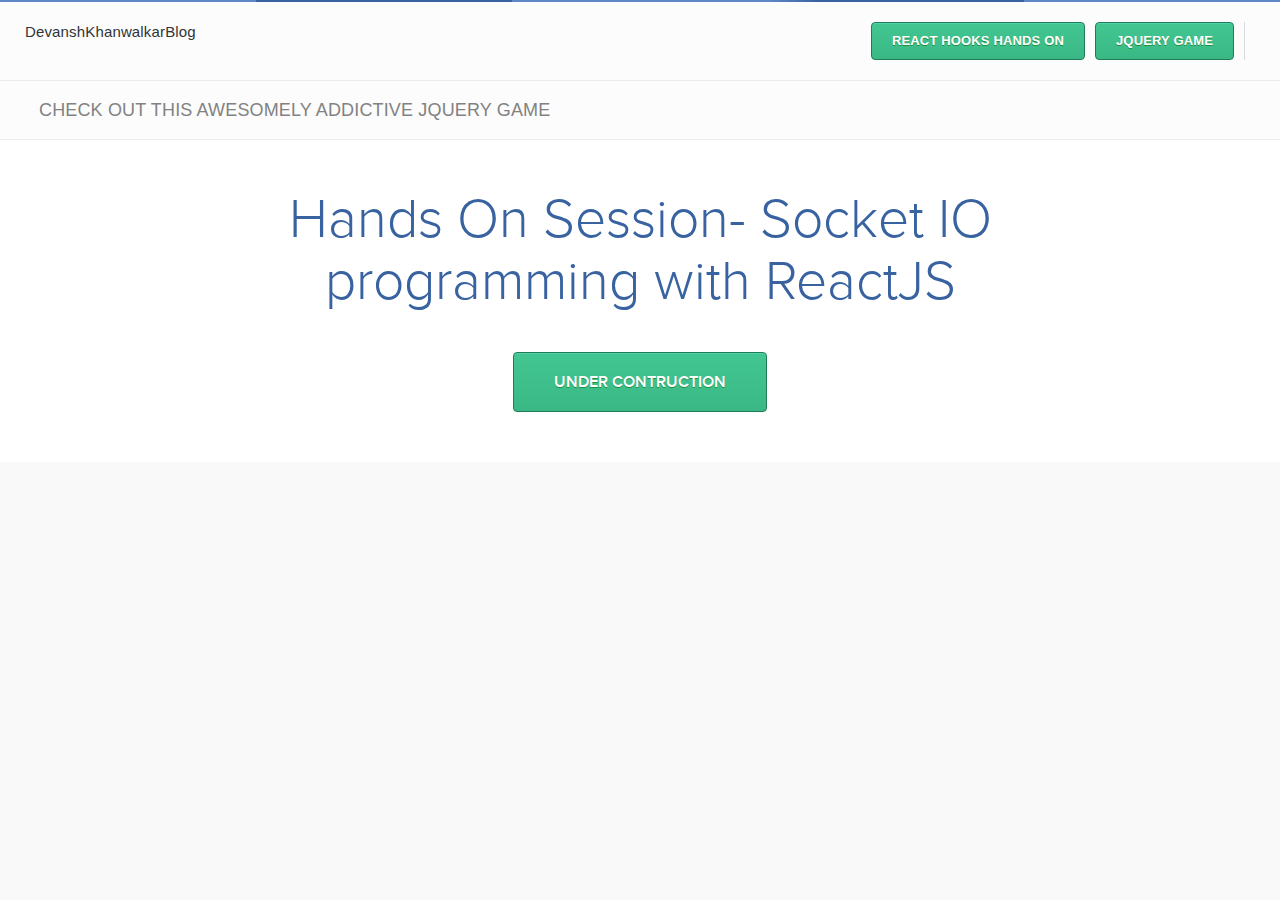
==== react-hooks-tutorial/socketIO.html @ 11b5dedd "hooks tutorial" ====
<!DOCTYPE html>
<head><title>Goosebumps |</title><meta content="" name="description" /><meta charset="utf-8" /><meta content="IE=edge,chrome=1" http-equiv="X-UA-Compatible" />
<style>
code
{
	width:auto;
	height:auto;
	font-family:Ebrima;
	color:#68b12f;
	font-size:large;
	
}
.red
{
	color:#eb4141;
}
</style>

<script type="text/javascript">window.NREUM||(NREUM={});NREUM.info={"beacon":"beacon-6.newrelic.com","errorBeacon":"bam.nr-data.net","licenseKey":"e3359cee6b","applicationID":"2530279","transactionName":"JV0NEUYJCQkARxgVEwReCgYbDwsRAEdBDAMRbRIQURURDApbREoPCFYGHQ==","queueTime":0,"applicationTime":546,"ttGuid":"","agentToken":null,"agent":"js-agent.newrelic.com/nr-460.min.js","extra":""}</script>
<script type="text/javascript">(window.NREUM||(NREUM={})).loader_config={xpid:"VgcEVlJaGwEFV1FQAAg="};window.NREUM||(NREUM={}),__nr_require=function(t,e,n){function r(n){if(!e[n]){var o=e[n]={exports:{}};t[n][0].call(o.exports,function(e){var o=t[n][1][e];return r(o?o:e)},o,o.exports)}return e[n].exports}if("function"==typeof __nr_require)return __nr_require;for(var o=0;o<n.length;o++)r(n[o]);return r}({QJf3ax:[function(t,e){function n(t){function e(e,n,o){t&&t(e,n,o),o||(o={});for(var a=i(e),s=a.length,c=o[r]||(o[r]={}),f=0;s>f;f++)a[f].apply(c,n);return c}function o(t,e){s[t]=i(t).concat(e)}function i(t){return s[t]||[]}function a(){return n(e)}var s={};return{on:o,emit:e,create:a,listeners:i,_events:s}}var r="nr@context";e.exports=n()},{}],ee:[function(t,e){e.exports=t("QJf3ax")},{}],3:[function(t){function e(t,e,n,i,s){try{c?c-=1:r("err",[s||new UncaughtException(t,e,n)])}catch(f){try{r("ierr",[f,(new Date).getTime(),!0])}catch(u){}}return"function"==typeof a?a.apply(this,o(arguments)):!1}function UncaughtException(t,e,n){this.message=t||"Uncaught error with no additional information",this.sourceURL=e,this.line=n}function n(t){r("err",[t,(new Date).getTime()])}var r=t("handle"),o=t(5),i=t("ee"),a=window.onerror,s=!1,c=0;t("loader").features.err=!0,window.onerror=e,NREUM.noticeError=n;try{throw new Error}catch(f){"stack"in f&&(t(1),t(4),"addEventListener"in window&&t(2),window.XMLHttpRequest&&XMLHttpRequest.prototype&&XMLHttpRequest.prototype.addEventListener&&t(3),s=!0)}i.on("fn-start",function(){s&&(c+=1)}),i.on("fn-err",function(t,e,r){s&&(this.thrown=!0,n(r))}),i.on("fn-end",function(){s&&!this.thrown&&c>0&&(c-=1)}),i.on("internal-error",function(t){r("ierr",[t,(new Date).getTime(),!0])})},{1:8,2:5,3:9,4:7,5:17,ee:"QJf3ax",handle:"D5DuLP",loader:"G9z0Bl"}],4:[function(t){function e(){}if(window.performance&&window.performance.timing&&window.performance.getEntriesByType){var n=t("ee"),r=t("handle"),o=t(2);t("loader").features.stn=!0,t(1),n.on("fn-start",function(t){var e=t[0];e instanceof Event&&(this.bstStart=Date.now())}),n.on("fn-end",function(t,e){var n=t[0];n instanceof Event&&r("bst",[n,e,this.bstStart,Date.now()])}),o.on("fn-start",function(t,e,n){this.bstStart=Date.now(),this.bstType=n}),o.on("fn-end",function(t,e){r("bstTimer",[e,this.bstStart,Date.now(),this.bstType])}),n.on("pushState-start",function(){this.time=Date.now(),this.startPath=location.pathname+location.hash}),n.on("pushState-end",function(){r("bstHist",[location.pathname+location.hash,this.startPath,this.time])}),"addEventListener"in window.performance&&(window.performance.addEventListener("webkitresourcetimingbufferfull",function(){r("bstResource",[window.performance.getEntriesByType("resource")]),window.performance.webkitClearResourceTimings()},!1),window.performance.addEventListener("resourcetimingbufferfull",function(){r("bstResource",[window.performance.getEntriesByType("resource")]),window.performance.clearResourceTimings()},!1)),document.addEventListener("scroll",e,!1),document.addEventListener("keypress",e,!1),document.addEventListener("click",e,!1)}},{1:6,2:8,ee:"QJf3ax",handle:"D5DuLP",loader:"G9z0Bl"}],5:[function(t,e){function n(t){i.inPlace(t,["addEventListener","removeEventListener"],"-",r)}function r(t){return t[1]}var o=(t(1),t("ee").create()),i=t(2)(o);if(e.exports=o,n(window),"getPrototypeOf"in Object){for(var a=document;a&&!a.hasOwnProperty("addEventListener");)a=Object.getPrototypeOf(a);a&&n(a);for(var s=XMLHttpRequest.prototype;s&&!s.hasOwnProperty("addEventListener");)s=Object.getPrototypeOf(s);s&&n(s)}else XMLHttpRequest.prototype.hasOwnProperty("addEventListener")&&n(XMLHttpRequest.prototype);o.on("addEventListener-start",function(t){if(t[1]){var e=t[1];"function"==typeof e?this.wrapped=e["nr@wrapped"]?t[1]=e["nr@wrapped"]:e["nr@wrapped"]=t[1]=i(e,"fn-",null,e.name||"anonymous"):"function"==typeof e.handleEvent&&i.inPlace(e,["handleEvent"],"fn-")}}),o.on("removeEventListener-start",function(t){var e=this.wrapped;e&&(t[1]=e)})},{1:17,2:18,ee:"QJf3ax"}],6:[function(t,e){var n=(t(2),t("ee").create()),r=t(1)(n);e.exports=n,r.inPlace(window.history,["pushState"],"-")},{1:18,2:17,ee:"QJf3ax"}],7:[function(t,e){var n=(t(2),t("ee").create()),r=t(1)(n);e.exports=n,r.inPlace(window,["requestAnimationFrame","mozRequestAnimationFrame","webkitRequestAnimationFrame","msRequestAnimationFrame"],"raf-"),n.on("raf-start",function(t){t[0]=r(t[0],"fn-")})},{1:18,2:17,ee:"QJf3ax"}],8:[function(t,e){function n(t,e,n){var r=t[0];"string"==typeof r&&(r=new Function(r)),t[0]=o(r,"fn-",null,n)}var r=(t(2),t("ee").create()),o=t(1)(r);e.exports=r,o.inPlace(window,["setTimeout","setInterval","setImmediate"],"setTimer-"),r.on("setTimer-start",n)},{1:18,2:17,ee:"QJf3ax"}],9:[function(t,e){function n(){c.inPlace(this,d,"fn-")}function r(t,e){c.inPlace(e,["onreadystatechange"],"fn-")}function o(t,e){return e}var i=t("ee").create(),a=t(1),s=t(2),c=s(i),f=s(a),u=window.XMLHttpRequest,d=["onload","onerror","onabort","onloadstart","onloadend","onprogress","ontimeout"];e.exports=i,window.XMLHttpRequest=function(t){var e=new u(t);try{i.emit("new-xhr",[],e),f.inPlace(e,["addEventListener","removeEventListener"],"-",function(t,e){return e}),e.addEventListener("readystatechange",n,!1)}catch(r){try{i.emit("internal-error",r)}catch(o){}}return e},window.XMLHttpRequest.prototype=u.prototype,c.inPlace(XMLHttpRequest.prototype,["open","send"],"-xhr-",o),i.on("send-xhr-start",r),i.on("open-xhr-start",r)},{1:5,2:18,ee:"QJf3ax"}],10:[function(t){function e(t){if("string"==typeof t&&t.length)return t.length;if("object"!=typeof t)return void 0;if("undefined"!=typeof ArrayBuffer&&t instanceof ArrayBuffer&&t.byteLength)return t.byteLength;if("undefined"!=typeof Blob&&t instanceof Blob&&t.size)return t.size;if("undefined"!=typeof FormData&&t instanceof FormData)return void 0;try{return JSON.stringify(t).length}catch(e){return void 0}}function n(t){var n=this.params,r=this.metrics;if(!this.ended){this.ended=!0;for(var i=0;c>i;i++)t.removeEventListener(s[i],this.listener,!1);if(!n.aborted){if(r.duration=(new Date).getTime()-this.startTime,4===t.readyState){n.status=t.status;var a=t.responseType,f="arraybuffer"===a||"blob"===a||"json"===a?t.response:t.responseText,u=e(f);if(u&&(r.rxSize=u),this.sameOrigin){var d=t.getResponseHeader("X-NewRelic-App-Data");d&&(n.cat=d.split(", ").pop())}}else n.status=0;r.cbTime=this.cbTime,o("xhr",[n,r,this.startTime])}}}function r(t,e){var n=i(e),r=t.params;r.host=n.hostname+":"+n.port,r.pathname=n.pathname,t.sameOrigin=n.sameOrigin}if(window.XMLHttpRequest&&XMLHttpRequest.prototype&&XMLHttpRequest.prototype.addEventListener&&!/CriOS/.test(navigator.userAgent)){t("loader").features.xhr=!0;var o=t("handle"),i=t(1),a=t("ee"),s=["load","error","abort","timeout"],c=s.length,f=t(2);t(4),t(3),a.on("new-xhr",function(){this.totalCbs=0,this.called=0,this.cbTime=0,this.end=n,this.ended=!1,this.xhrGuids={}}),a.on("open-xhr-start",function(t){this.params={method:t[0]},r(this,t[1]),this.metrics={}}),a.on("open-xhr-end",function(t,e){"loader_config"in NREUM&&"xpid"in NREUM.loader_config&&this.sameOrigin&&e.setRequestHeader("X-NewRelic-ID",NREUM.loader_config.xpid)}),a.on("send-xhr-start",function(t,n){var r=this.metrics,o=t[0],i=this;if(r&&o){var f=e(o);f&&(r.txSize=f)}this.startTime=(new Date).getTime(),this.listener=function(t){try{"abort"===t.type&&(i.params.aborted=!0),("load"!==t.type||i.called===i.totalCbs&&(i.onloadCalled||"function"!=typeof n.onload))&&i.end(n)}catch(e){try{a.emit("internal-error",e)}catch(r){}}};for(var u=0;c>u;u++)n.addEventListener(s[u],this.listener,!1)}),a.on("xhr-cb-time",function(t,e,n){this.cbTime+=t,e?this.onloadCalled=!0:this.called+=1,this.called!==this.totalCbs||!this.onloadCalled&&"function"==typeof n.onload||this.end(n)}),a.on("xhr-load-added",function(t,e){var n=""+f(t)+!!e;this.xhrGuids&&!this.xhrGuids[n]&&(this.xhrGuids[n]=!0,this.totalCbs+=1)}),a.on("xhr-load-removed",function(t,e){var n=""+f(t)+!!e;this.xhrGuids&&this.xhrGuids[n]&&(delete this.xhrGuids[n],this.totalCbs-=1)}),a.on("addEventListener-end",function(t,e){e instanceof XMLHttpRequest&&"load"===t[0]&&a.emit("xhr-load-added",[t[1],t[2]],e)}),a.on("removeEventListener-end",function(t,e){e instanceof XMLHttpRequest&&"load"===t[0]&&a.emit("xhr-load-removed",[t[1],t[2]],e)}),a.on("fn-start",function(t,e,n){e instanceof XMLHttpRequest&&("onload"===n&&(this.onload=!0),("load"===(t[0]&&t[0].type)||this.onload)&&(this.xhrCbStart=(new Date).getTime()))}),a.on("fn-end",function(t,e){this.xhrCbStart&&a.emit("xhr-cb-time",[(new Date).getTime()-this.xhrCbStart,this.onload,e],e)})}},{1:11,2:14,3:9,4:5,ee:"QJf3ax",handle:"D5DuLP",loader:"G9z0Bl"}],11:[function(t,e){e.exports=function(t){var e=document.createElement("a"),n=window.location,r={};e.href=t,r.port=e.port;var o=e.href.split("://");return!r.port&&o[1]&&(r.port=o[1].split("http://www.toptal.com/")[0].split(":")[1]),r.port&&"0"!==r.port||(r.port="https"===o[0]?"443":"80"),r.hostname=e.hostname||n.hostname,r.pathname=e.pathname,"/"!==r.pathname.charAt(0)&&(r.pathname="/"+r.pathname),r.sameOrigin=!e.hostname||e.hostname===document.domain&&e.port===n.port&&e.protocol===n.protocol,r}},{}],D5DuLP:[function(t,e){function n(t,e,n){return r.listeners(t).length?r.emit(t,e,n):(o[t]||(o[t]=[]),void o[t].push(e))}var r=t("ee").create(),o={};e.exports=n,n.ee=r,r.q=o},{ee:"QJf3ax"}],handle:[function(t,e){e.exports=t("D5DuLP")},{}],14:[function(t,e){function n(t){if(!t||"object"!=typeof t&&"function"!=typeof t)return-1;if(t===window)return 0;if(o.call(t,"__nr"))return t.__nr;try{return Object.defineProperty(t,"__nr",{value:r,writable:!0,enumerable:!1}),r}catch(e){return t.__nr=r,r}finally{r+=1}}var r=1,o=Object.prototype.hasOwnProperty;e.exports=n},{}],loader:[function(t,e){e.exports=t("G9z0Bl")},{}],G9z0Bl:[function(t,e){function n(){var t=p.info=NREUM.info;if(t&&t.agent&&t.licenseKey&&t.applicationID&&c&&c.body){p.proto="https"===d.split(":")[0]||t.sslForHttp?"https://":"http://",a("mark",["onload",i()]);var e=c.createElement("script");e.src=p.proto+t.agent,c.body.appendChild(e)}}function r(){"complete"===c.readyState&&o()}function o(){a("mark",["domContent",i()])}function i(){return(new Date).getTime()}var a=t("handle"),s=window,c=s.document,f="addEventListener",u="attachEvent",d=(""+location).split("?")[0],p=e.exports={offset:i(),origin:d,features:{}};c[f]?(c[f]("DOMContentLoaded",o,!1),s[f]("load",n,!1)):(c[u]("onreadystatechange",r),s[u]("onload",n)),a("mark",["firstbyte",i()])},{handle:"D5DuLP"}],17:[function(t,e){function n(t,e,n){e||(e=0),"undefined"==typeof n&&(n=t?t.length:0);for(var r=-1,o=n-e||0,i=Array(0>o?0:o);++r<o;)i[r]=t[e+r];return i}e.exports=n},{}],18:[function(t,e){function n(t){return!(t&&"function"==typeof t&&t.apply&&!t[i])}var r=t("ee"),o=t(1),i="nr@wrapper";e.exports=function(t){function e(t,e,r,a){function nrWrapper(){var n,i,f,u;try{i=this,n=o(arguments),f=r&&r(n,i)||{}}catch(d){c([d,"",[n,i,a],f])}s(e+"start",[n,i,a],f);try{return u=t.apply(i,n)}catch(p){throw s(e+"err",[n,i,p],f),p}finally{s(e+"end",[n,i,u],f)}}return n(t)?t:(e||(e=""),nrWrapper[i]=!0,nrWrapper)}function a(t,r,o,i){o||(o="");var a,s,c,f="-"===o.charAt(0);for(c=0;c<r.length;c++)s=r[c],a=t[s],n(a)||(t[s]=e(a,f?s+o:o,i,s,t))}function s(e,n,r){try{t.emit(e,n,r)}catch(o){c([o,e,n,r])}}function c(e){try{t.emit("internal-error",e)}catch(n){}}return t||(t=r),e.inPlace=a,e.flag=i,e}},{1:17,ee:"QJf3ax"}]},{},["G9z0Bl",3,10,4]);</script><meta content="width=device-width, initial-scale=1.0, maximum-scale=1.0, user-scalable=no" name="viewport" /><meta content="authenticity_token" name="csrf-param" />
<meta content="gaSQYVk8Jr+5O6L5Iv3zTwMYClR6/cbYlhDowsRav94=" name="csrf-token" /><meta content="Great JavaScript Interview Questions" property="og:title" /><meta content="Know what to ask. Know how to answer." property="og:description" /><meta content="http://www.toptal.com/assets/blog/blocks/interview_questions/illustration-cfe53d29e8a20fc93897f111f1a99bbc.png" property="og:image" /><link href="../assets/favicons/favicon-a5173aa0a5d20de36b536216059b41ac.png" rel="icon" /><!--[if IE]><link href="/assets/favicons/favicon-df902fdb5f2fad2e38c444084cd2dcd5.ico" rel="shortcut icon" /><![endif]--><link href="../assets/favicons/touch_x57-b7bbea2ab94e028d8763d877ea57e003.png" rel="apple-touch-icon-precomposed" sizes="57x57" /><link href="../assets/favicons/touch_x72-d31b8e9543a50369f67a979121acefc6.png" rel="apple-touch-icon-precomposed" sizes="72x72" /><link href="../assets/favicons/touch_x114-d888198306815f26972b3c5bb6d1cbf2.png" rel="apple-touch-icon-precomposed" sizes="114x114" /><link href="../assets/favicons/touch_x57-b7bbea2ab94e028d8763d877ea57e003.png" rel="apple-touch-icon-precomposed" /><meta content="width=device-width, initial-scale=1.0, maximum-scale=1.0, user-scalable=no" name="viewport" /><link href="http://www.toptal.com/blog.rss" rel="alternate" title="Toptal Engineering Blog" type="application/rss+xml" /><link href="interview-questions-2.html" rel="canonical" /><script src="modernizr.min.js" type="text/javascript"></script><script type="text/javascript">// TODO: Figure out how to override Modernizr test
(function () {
  var isIE, noFlexboxClassName;
  isIE = /MSIE/.test(navigator.userAgent) && !/Opera/.test(navigator.userAgent);
  isIE11 = !!window.MSInputMethodContext
  if (Modernizr && (Modernizr.flexbox && (isIE || isIE11))) {
    noFlexboxClassName = document.documentElement.className.replace('flexbox', 'no-flexbox');
    document.documentElement.className = noFlexboxClassName;
  }
})();</script><!--[if (lte IE 8)]><script src="//cdnjs.cloudflare.com/ajax/libs/html5shiv/3.7/html5shiv.js" type="text/javascript"></script><![endif]--><script type="text/javascript">
//<![CDATA[
window.gon = {};gon.flash={};gon.bounce_modal_settings={"type":"","show":false,"leadsDataUrl":"http://www.toptal.com/api/leads","blogDataUrl":"http://www.toptal.com/blog/subscribe","geoTargetAPIUrl":"http://www.toptal.com/api/geo_target","skill":"JavaScript"};
//]]>
</script><link href="public-a38ade17855009c7c9d29406e2ac3068.css" media="all" rel="stylesheet" type="text/css" /><link href="blog-c19d12e5e72d613072bee73577e50750.css" media="all" rel="stylesheet" type="text/css" /><!--[if (lte IE 8)]><script src="//ajax.googleapis.com/ajax/libs/jquery/1.10.2/jquery.min.js" type="text/javascript"></script><![endif]--><!--[if (gte IE 9)|(!IE)]><!--><script src="jquery.min.js" type="text/javascript"></script><![endif]--><script type="text/javascript">window.bounceModalSettings = gon['bounce_modal_settings'] || {show: false};</script><script type="text/javascript">window.optimizely = window.optimizely || [];</script></head><body class="layout" id="top"><div class="layout_layer" data-view="layout#layout"><header class="page_header" data-role="fixed-header"><div class="page_header_line"></div><div class="page_header" data-view="layout#menu"><div class="grid-row is-light_gray"><div class="grid-row-inner is-wide has-padding page_header_top"><div class="page_header_top-logotype_wrapper"><div class="page_header_top-logotype">DevanshKhanwalkarBlog</div></div><a class="page_header_top-expand" data-role="expand_menu" href="#"><span class="page_header_top-expand_icon"></span></a><nav class="page_header_top-nav_wrapper"><ul class="page_header_top-nav"><li class="page_header_top-nav_item"><a class="button is-green_candy is-small page_header_top-nav_link is-button" href="index.html">React hooks hands on</a></li><li class="page_header_top-nav_item has-right_border"><a class="button is-green_candy is-small page_header_top-nav_link is-button" href="http://devansh151.github.io" >Jquery game</a></li><li class="page_header_top-nav_item"></li></ul></nav></div></div><nav class="grid-row has-top_border is-light_gray page_header_menu-wrapper" data-role="menu_wrapper"><div class="grid-row-inner is-wide has-small_padding page_header_menu"><div class="page_header_menu-items-wrapper"><ul class="page_header_menu-items" data-role="menu">

<a class="button is-green_candy is-tiny page_header_menu-hire" href="jquerygame.html">jquery game</a><span class="page_header_menu-contact-link-icon"></span></a></li><li class="page_header_menu-contact-item"><font class="iquestions_list-link_to_blog_category has-top_margin">Check out this awesomely addictive jquery game</font><span class="page_header_menu-contact-link-icon"></span></a></li><li class="page_header_menu-contact-item"></li></ul></div></nav></div></header><main class="layout-main"><header class="grid-row has-top_border page_title-wrapper"><div class="grid-row-inner has-big_padding is-first page_title for-interview_questions"><div class="page_title-container"><div class="iquestions_list-content_title"><h1 class="page_title-title"><p>Hands On Session- Socket IO programming with ReactJS<br>
</h1>
<br>
<a class="button is-green_candy is-big has-arrow iquestions_list-cta_button" href="#"><span class="s-big">UNDER CONTRUCTION</span></a>

<!-- Place this tag after the last share tag. -->
<script type="text/javascript">
  (function() {
    var po = document.createElement('script'); po.type = 'text/javascript'; po.async = true;
    po.src = '../../apis.google.com/js/plusone.js';
    var s = document.getElementsByTagName('script')[0]; s.parentNode.insertBefore(po, s);
  })();
</script>
<script>!function(d,s,id){var js,fjs=d.getElementsByTagName(s)[0],p=/^http:/.test(d.location)?'http':'https';if(!d.getElementById(id)){js=d.createElement(s);js.id=id;js.src=p+'://platform.twitter.com/widgets.js';fjs.parentNode.insertBefore(js,fjs);}}(document, 'script', 'twitter-wjs');</script>
</li></ul></div></header>




<script type="text/javascript">setTimeout(function () {
  classNameWithFont = document.documentElement.className + ' wf-active'
  document.documentElement.className = classNameWithFont
}, 0);</script><script src="public-8c5257f17fceaa94163f239519ffee44.js" type="text/javascript"></script><script src="blog-c4859de58fe24c85d6cfb5fd077d5999.js" type="text/javascript"></script><div class="layout-counters"><script type="text/javascript">if (typeof(Widgets) !== 'undefined') {
  window.googleAnalytics = new Widgets.GoogleAnalytics('UA-21104039-1', 'auto');
  window.googleAnalytics.bucketRole('', '');
  window.googleAnalytics.trackPageview();
  window.googleAnalytics.track15secondsRead();

  if (window.optimizely && window.optimizely.data) {
    window.googleAnalytics.trackOptimizelyExperiment(window.optimizely.data.state.variationMap)
  }
}</script><!-- begin olark code --><script type='text/javascript'>/*{literal}<![CDATA[*/window.olark||(function(i){var e=window,h=document,a=e.location.protocol=="https:"?"https:":"http:",g=i.name,b="load";(function(){e[g]=function(){(c.s=c.s||[]).push(arguments)};var c=e[g]._={},f=i.methods.length; while(f--){(function(j){e[g][j]=function(){e[g]("call",j,arguments)}})(i.methods[f])} c.l=i.loader;c.i=arguments.callee;c.f=setTimeout(function(){if(c.f){(new Image).src=a+"//"+c.l.replace(".js",".png")+"&"+escape(e.location.href)}c.f=null},20000);c.p={0:+new Date};c.P=function(j){c.p[j]=new Date-c.p[0]};function d(){c.P(b);e[g](b)}e.addEventListener?e.addEventListener(b,d,false):e.attachEvent("on"+b,d); (function(){function l(j){j="head";return["<",j,"></",j,"><",z,' onl'+'oad="var d=',B,";d.getElementsByTagName('head')[0].",y,"(d.",A,"('script')).",u,"='",a,"//",c.l,"'",'"',"></",z,">"].join("")}var z="body",s=h[z];if(!s){return setTimeout(arguments.callee,100)}c.P(1);var y="appendChild",A="createElement",u="src",r=h[A]("div"),G=r[y](h[A](g)),D=h[A]("iframe"),B="document",C="domain",q;r.style.display="none";s.insertBefore(r,s.firstChild).id=g;D.frameBorder="0";D.id=g+"-loader";if(/MSIE[ ]+6/.test(navigator.userAgent)){D.src="javascript:false"} D.allowTransparency="true";G[y](D);try{D.contentWindow[B].open()}catch(F){i[C]=h[C];q="javascript:var d="+B+".open();d.domain='"+h.domain+"';";D[u]=q+"void(0);"}try{var H=D.contentWindow[B];H.write(l());H.close()}catch(E){D[u]=q+'d.write("'+l().replace(/"/g,String.fromCharCode(92)+'"')+'");d.close();'}c.P(2)})()})()})({loader:(function(a){return "static.olark.com/jsclient/loader0.js?ts="+(a?a[1]:(+new Date))})(document.cookie.match(/olarkld=([0-9]+)/)),name:"olark",methods:["configure","extend","declare","identify"]});
/* custom configuration goes here (www.olark.com/documentation) */
olark.identify('5230-809-10-4522');/*]]>{/literal}*/</script>
<!-- end olark code --><script type="text/javascript">
adroll_adv_id = "6ZOMR2QLHZBEFEIMAJHJ4K";
adroll_pix_id = "FBQUGOS3RRAI3PZP2HVOYG";
(function () {
var oldonload = window.onload;
window.onload = function(){
   __adroll_loaded=true;
   var scr = document.createElement("script");
   var host = (("https:" == document.location.protocol) ? "https://s.adroll.com" : "http://a.adroll.com");
   scr.setAttribute('async', 'true');
   scr.type = "text/javascript";
   scr.src = host + "/j/roundtrip.js";
   ((document.getElementsByTagName('head') || [null])[0] ||
    document.getElementsByTagName('script')[0].parentNode).appendChild(scr);
   if(oldonload){oldonload()}};
}());
</script><img src="http://ib.adnxs.com/seg?add=308219&amp;t=2" width="1" height="1" /></div><div id="fb-root"></div>
<script>(function(d, s, id) {
  var js, fjs = d.getElementsByTagName(s)[0];
  if (d.getElementById(id)) return;
  js = d.createElement(s); js.id = id;
  js.src = "../../connect.facebook.net/en_GB/all.js#xfbml=1&appId=565054136848482";
  fjs.parentNode.insertBefore(js, fjs);
}(document, 'script', 'facebook-jssdk'));</script>

</body>
<!-- Mirrored from www.toptal.com/javascript/interview-questions.html by HTTrack Website Copier/3.x [XR&CO'2013], Fri, 26 Sep 2014 17:35:49 GMT -->
</html>
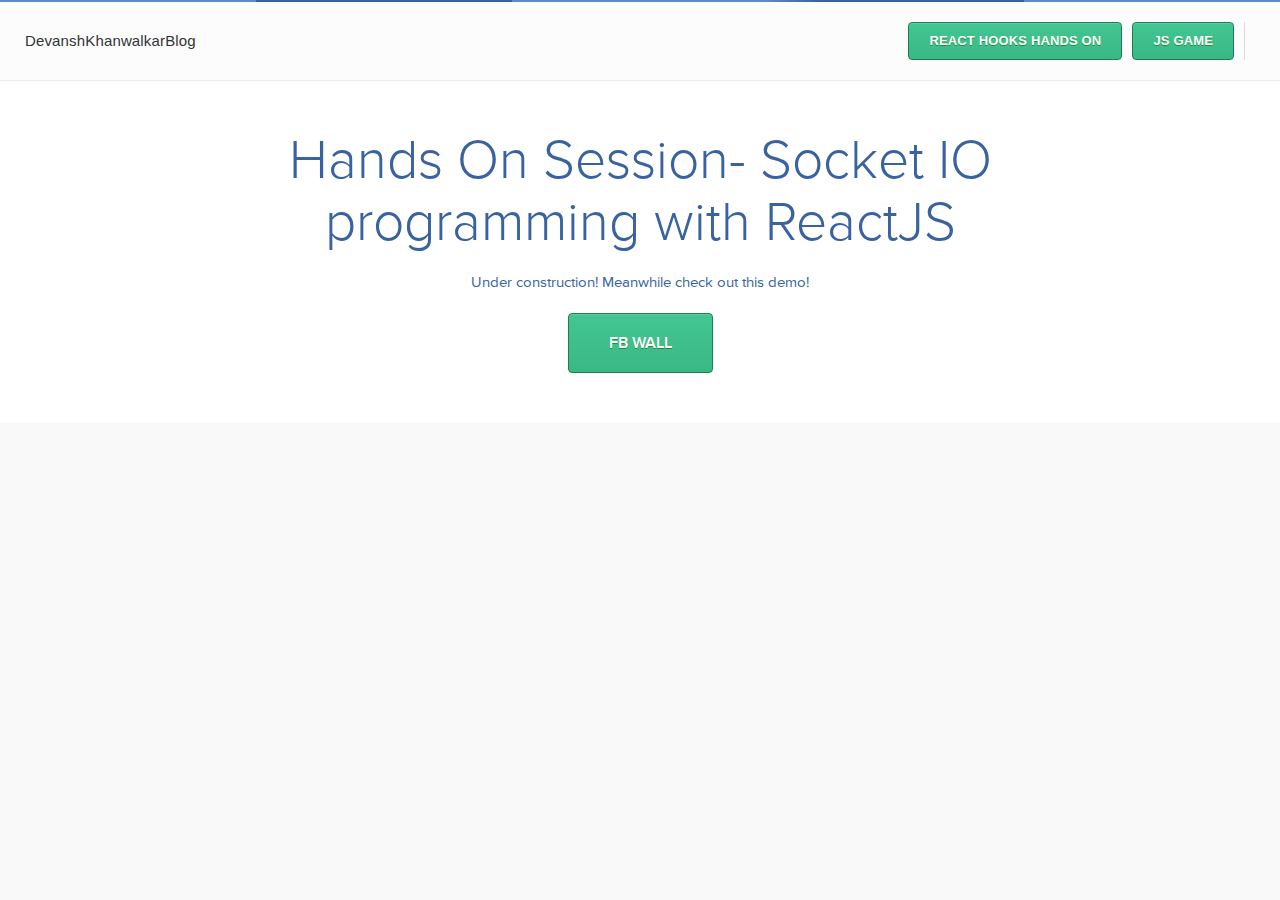
==== commit 58a2e42c: "changes" ====
--- a/react-hooks-tutorial/socketIO.html
+++ b/react-hooks-tutorial/socketIO.html
@@ -31,12 +31,30 @@
 //<![CDATA[
 window.gon = {};gon.flash={};gon.bounce_modal_settings={"type":"","show":false,"leadsDataUrl":"http://www.toptal.com/api/leads","blogDataUrl":"http://www.toptal.com/blog/subscribe","geoTargetAPIUrl":"http://www.toptal.com/api/geo_target","skill":"JavaScript"};
 //]]>
-</script><link href="public-a38ade17855009c7c9d29406e2ac3068.css" media="all" rel="stylesheet" type="text/css" /><link href="blog-c19d12e5e72d613072bee73577e50750.css" media="all" rel="stylesheet" type="text/css" /><!--[if (lte IE 8)]><script src="//ajax.googleapis.com/ajax/libs/jquery/1.10.2/jquery.min.js" type="text/javascript"></script><![endif]--><!--[if (gte IE 9)|(!IE)]><!--><script src="jquery.min.js" type="text/javascript"></script><![endif]--><script type="text/javascript">window.bounceModalSettings = gon['bounce_modal_settings'] || {show: false};</script><script type="text/javascript">window.optimizely = window.optimizely || [];</script></head><body class="layout" id="top"><div class="layout_layer" data-view="layout#layout"><header class="page_header" data-role="fixed-header"><div class="page_header_line"></div><div class="page_header" data-view="layout#menu"><div class="grid-row is-light_gray"><div class="grid-row-inner is-wide has-padding page_header_top"><div class="page_header_top-logotype_wrapper"><div class="page_header_top-logotype">DevanshKhanwalkarBlog</div></div><a class="page_header_top-expand" data-role="expand_menu" href="#"><span class="page_header_top-expand_icon"></span></a><nav class="page_header_top-nav_wrapper"><ul class="page_header_top-nav"><li class="page_header_top-nav_item"><a class="button is-green_candy is-small page_header_top-nav_link is-button" href="index.html">React hooks hands on</a></li><li class="page_header_top-nav_item has-right_border"><a class="button is-green_candy is-small page_header_top-nav_link is-button" href="http://devansh151.github.io" >Jquery game</a></li><li class="page_header_top-nav_item"></li></ul></nav></div></div><nav class="grid-row has-top_border is-light_gray page_header_menu-wrapper" data-role="menu_wrapper"><div class="grid-row-inner is-wide has-small_padding page_header_menu"><div class="page_header_menu-items-wrapper"><ul class="page_header_menu-items" data-role="menu">
-
-<a class="button is-green_candy is-tiny page_header_menu-hire" href="jquerygame.html">jquery game</a><span class="page_header_menu-contact-link-icon"></span></a></li><li class="page_header_menu-contact-item"><font class="iquestions_list-link_to_blog_category has-top_margin">Check out this awesomely addictive jquery game</font><span class="page_header_menu-contact-link-icon"></span></a></li><li class="page_header_menu-contact-item"></li></ul></div></nav></div></header><main class="layout-main"><header class="grid-row has-top_border page_title-wrapper"><div class="grid-row-inner has-big_padding is-first page_title for-interview_questions"><div class="page_title-container"><div class="iquestions_list-content_title"><h1 class="page_title-title"><p>Hands On Session- Socket IO programming with ReactJS<br>
+</script><link href="public-a38ade17855009c7c9d29406e2ac3068.css" media="all" rel="stylesheet" type="text/css" /><link href="blog-c19d12e5e72d613072bee73577e50750.css" media="all" rel="stylesheet" type="text/css" /><!--[if (lte IE 8)]><script src="//ajax.googleapis.com/ajax/libs/jquery/1.10.2/jquery.min.js" type="text/javascript"></script><![endif]--><!--[if (gte IE 9)|(!IE)]><!--><script src="jquery.min.js" type="text/javascript"></script><![endif]--><script type="text/javascript">window.bounceModalSettings = gon['bounce_modal_settings'] || {show: false};</script><script type="text/javascript">window.optimizely = window.optimizely || [];</script></head><body class="layout" id="top"><div class="layout_layer" data-view="layout#layout"><header class="page_header" data-role="fixed-header"><div class="page_header_line"></div><div class="page_header" data-view="layout#menu"><div class="grid-row is-light_gray"><div class="grid-row-inner is-wide has-padding page_header_top"><div class="page_header_top-logotype_wrapper"><div class="page_header_top-logotype">DevanshKhanwalkarBlog</div></div><a class="page_header_top-expand" data-role="expand_menu" href="#"><span class="page_header_top-expand_icon"></span></a><nav class="page_header_top-nav_wrapper"><ul class="page_header_top-nav"><li class="page_header_top-nav_item"><a class="button is-green_candy is-small page_header_top-nav_link is-button" href="index.html">React hooks hands on</a></li><li class="page_header_top-nav_item has-right_border"><a class="button is-green_candy is-small page_header_top-nav_link is-button" href="http://devansh151.github.io" >JS game</a></li><li class="page_header_top-nav_item"></li></ul></nav></div></div><nav class="grid-row has-top_border is-light_gray page_header_menu-wrapper" data-role="menu_wrapper" style="display: none;">
+                <div class="grid-row-inner is-wide has-small_padding page_header_menu">
+                  <div class="page_header_top-logotype_wrapper">
+                    <div class="page_header_top-logotype">Boring Article? Check these out</div>
+                  </div>
+                  <div class="page_header_menu-items-wrapper">
+                    <ul class="page_header_menu-items" data-role="menu" style="display: flex;justify-content:space-between;align-items: center;">
+                      <li>
+                        <a class="button is-green_candy is-tiny page_header_menu-hire" href="socketIO.html" style="position: relative;margin-right:10px;">Socket IO with reactJS hands on</a>
+                          <span class="page_header_menu-contact-link-icon"></span>
+                        </a>
+                      </li>
+                      <li>
+                        <a class="button is-green_candy is-tiny page_header_menu-hire" href="http://devansh151.github.io" style="position: relative;">JS game</a>
+                        <span class="page_header_menu-contact-link-icon"></span>
+                      </li>                      
+                    </ul>
+                  </div>
+                </div>
+              </nav></div></header><main class="layout-main"><header class="grid-row has-top_border page_title-wrapper"><div class="grid-row-inner has-big_padding is-first page_title for-interview_questions"><div class="page_title-container"><div class="iquestions_list-content_title"><h1 class="page_title-title"><p>Hands On Session- Socket IO programming with ReactJS<br>
+                <h2 class="link">Under construction! Meanwhile check out this demo!</h2><br>
 </h1>
 <br>
-<a class="button is-green_candy is-big has-arrow iquestions_list-cta_button" href="#"><span class="s-big">UNDER CONTRUCTION</span></a>
+<a class="button is-green_candy is-big has-arrow iquestions_list-cta_button" href="https://devansh-react-socketio.herokuapp.com/#/"><span class="s-big">FB Wall</span></a>
 
 <!-- Place this tag after the last share tag. -->
 <script type="text/javascript">
--- a/react-hooks-tutorial/blog-c19d12e5e72d613072bee73577e50750.css
+++ b/react-hooks-tutorial/blog-c19d12e5e72d613072bee73577e50750.css
@@ -1,2 +1,2 @@
 .blog_banner.is-sticky{position:fixed;top:70px}@media only screen and (max-width: 1100px){.blog_banner.is-sticky{top:20px}}.blog_banner.is-bottom_aligned{bottom:0;margin-bottom:0;position:absolute;top:auto !important}.no-flexbox .blog_banner.is-bottom_aligned{bottom:35px}@media only screen and (max-width: 896px){.blog_banner{display:none}}.blog_banner-link{width:250px;height:294px;background-image:url(blog/blocks/posts/banner_dev-2d561be38ba776569a259c1cbbf7b4f3.png);-webkit-background-size:250px 294px;background-size:250px 294px;background-repeat:no-repeat;display:block;-webkit-transition:all 200ms;transition:all 200ms}.no-backgroundsize .blog_banner-link{background-image:url(blog/blocks/posts/banner_dev%400.5x-da6ee0e0d2840c099c9b5b052e9c2ecf.png)}.blog_banner-link:hover{opacity:0.9}.blog-block-wrapper{position:relative;width:100%}.no-flexbox .blog-block-wrapper{bottom:0;position:absolute;top:0}.blog-block{background:#fff;margin-bottom:35px;border-right:3px;overflow:hidden}.blog-block.has-border{border:1px solid #f4f4f4}.blog-block-row{padding:15px 20px}.blog-block-header{color:#b8b8b8;text-transform:uppercase;font-size:12px;margin-bottom:15px;font-weight:400}.blog-block-view-wrapper{margin:20px 0;text-align:center}.blog-block-view{color:#3863a0;display:inline;text-decoration:none;-webkit-transition:color 150ms;transition:color 150ms;-webkit-transition-property:color,-webkit-transform,text-shadow;transition-property:color,transform,text-shadow;color:#7c7c7c;text-decoration:underline}.blog-block-view:hover,.blog-block-view.is-hovered{color:#103d77}.blog-block-view:active,.blog-block-view.is-active{color:#092d5b}.blog-block-view:focus,.blog-block-view.is-focused{text-shadow:rgba(56,99,160,0.4) 0 3px 3px}.blog-block-view:focus{outline:none;-webkit-transform:translateY(-1px);-ms-transform:translateY(-1px);transform:translateY(-1px)}.blog-block-view:hover,.blog-block-view.is-hovered{color:#383838}.blog-block-view:active,.blog-block-view.is-active{color:#1b1b1b}.blog-block-view:focus,.blog-block-view.is-focused{text-shadow:rgba(155,155,155,0.4) 0 3px 3px}@media only screen and (max-width: 400px){.flexbox .blog-block-header-links{margin:0 -5px}.flexbox .blog-block-header-link{margin:0 5px}}.blog_follow_us{margin:0 -8px}.flexbox .blog_follow_us{display:-webkit-box;display:-webkit-flex;display:-ms-flexbox;display:flex;-webkit-flex-wrap:wrap;-ms-flex-wrap:wrap;flex-wrap:wrap}.blog_follow_us.for-header{max-width:750px}.flexbox .blog_follow_us.for-header{-webkit-box-pack:end;-webkit-justify-content:flex-end;-ms-flex-pack:end;justify-content:flex-end}.blog_follow_us-source{height:26px;margin:0 8px !important;max-width:250px;line-height:1em !important;list-style:none !important}.blog_follow_us-source .fb_iframe_widget span{min-width:76px;min-height:20px}.no-flexbox .blog_follow_us-source{display:inline-block;vertical-align:top}.blog_follow_us-source a{color:#151515}.blog_follow_us-source.is-twitter{width:200px}.blog_follow_us-rss_link{display:inline-block;height:20px;padding:0 5px 0 2px;background:#fdfdfd;background:-webkit-gradient(linear, left top, left bottom, from(#fdfdfd), to(#f0f0f0));background:-webkit-linear-gradient(#fdfdfd, #f0f0f0);background:linear-gradient(#fdfdfd,#f0f0f0);border:1px solid #ebebeb;border-radius:3px;line-height:18px;text-decoration:none;text-shadow:rgba(255,255,255,0.45) 0 1px 0;font-size:13px}.blog_follow_us-rss_link:hover{background:#fafafa;background:-webkit-gradient(linear, left top, left bottom, from(#fafafa), to(#e9e9e9));background:-webkit-linear-gradient(#fafafa, #e9e9e9);background:linear-gradient(#fafafa,#e9e9e9)}.blog_follow_us-rss_link_icon{display:inline-block;position:relative;top:-2px;margin:0 5px 0 4px;content:" ";background:url(public/blocks/blog/icon_rss-1aac05d9b60072683552e0d1ba7cb0c0.svg);vertical-align:middle;width:10px;height:10px}.no-svg .blog_follow_us-rss_link_icon{background-image:url(public/blocks/blog/icon_rss-a222492b49568d8745ee74f2faeba50f.png)}.blog_posts{width:100%}.blog_posts-filter{color:#b8b8b8;text-transform:uppercase;font-size:12px;margin-bottom:15px;font-weight:600}.blog_posts-filter_list{margin:0 -10px;font-weight:400}.flexbox .blog_posts-filter_list{display:-webkit-box;display:-webkit-flex;display:-ms-flexbox;display:flex}.no-flexbox .blog_posts-filter_list li{display:inline-block}.blog_posts-filter_item{margin:0 10px;color:#3863a0;display:inline;text-decoration:none;-webkit-transition:color 150ms;transition:color 150ms;-webkit-transition-property:color,-webkit-transform,text-shadow;transition-property:color,transform,text-shadow;color:#7c7c7c}.blog_posts-filter_item:hover,.blog_posts-filter_item.is-hovered{color:#103d77}.blog_posts-filter_item:active,.blog_posts-filter_item.is-active{color:#092d5b}.blog_posts-filter_item:focus,.blog_posts-filter_item.is-focused{text-shadow:rgba(56,99,160,0.4) 0 3px 3px}.blog_posts-filter_item:focus{outline:none;-webkit-transform:translateY(-1px);-ms-transform:translateY(-1px);transform:translateY(-1px)}.blog_posts-filter_item:hover,.blog_posts-filter_item.is-hovered{color:#383838}.blog_posts-filter_item:active,.blog_posts-filter_item.is-active{color:#1b1b1b}.blog_posts-filter_item:focus,.blog_posts-filter_item.is-focused{text-shadow:rgba(155,155,155,0.4) 0 3px 3px}.blog_posts-list{margin:0 -20px -35px}.flexbox .blog_posts-list{display:-webkit-box;display:-webkit-flex;display:-ms-flexbox;display:flex;-webkit-flex-wrap:wrap;-ms-flex-wrap:wrap;flex-wrap:wrap}.blog_posts-item{margin-bottom:35px;overflow:hidden;padding:0 20px}.flexbox .blog_posts-item{display:-webkit-box;display:-webkit-flex;display:-ms-flexbox;display:flex;-webkit-flex-basis:50%;-ms-flex-preferred-size:50%;flex-basis:50%}@media only screen and (max-width: 1142px){.flexbox .blog_posts-item{-webkit-flex-basis:100%;-ms-flex-preferred-size:100%;flex-basis:100%}}.flexbox .blog_posts-item:first-child{-webkit-flex-basis:100%;-ms-flex-preferred-size:100%;flex-basis:100%}.no-flexbox .blog_subscribe.for-extra .blog_subscribe-privacy-icon{top:6px}.blog_subscribe-row{margin-bottom:10px}.blog_subscribe-row:last-child{margin-bottom:0}.blog_subscribe-label{font-size:14px;color:gray;margin-bottom:10px;line-height:19px}.blog_subscribe-privacy{color:#9a9a9a;font-size:12px;line-height:14px}.flexbox .blog_subscribe-privacy{display:-webkit-box;display:-webkit-flex;display:-ms-flexbox;display:flex;-webkit-box-align:center;-webkit-align-items:center;-ms-flex-align:center;align-items:center}.no-flexbox .blog_subscribe-privacy{padding-left:15px;position:relative}.blog_subscribe-privacy-icon{display:inline-block;width:9.5px;height:11.5px;background-image:url(public/primitives/icon/lock-55c475c039b0731e516c1e4bd5f9c770.png);-webkit-background-size:9.5px 11.5px;background-size:9.5px 11.5px;background-repeat:no-repeat;margin-right:5px;position:relative;top:-1px}.no-backgroundsize .blog_subscribe-privacy-icon{background-image:url(public/primitives/icon/lock%400.5x-acd0427ad1d087390aa602fe196e27c6.png)}.flexbox .blog_subscribe-privacy-icon{-webkit-flex-shrink:0;-ms-flex-negative:0;flex-shrink:0}.no-flexbox .blog_subscribe-privacy-icon{margin-left:-15px;position:absolute;top:auto}@media only screen and (max-width: 524px){.flexbox .blog_subscribe-privacy_text{-webkit-flex-basis:200px;-ms-flex-preferred-size:200px;flex-basis:200px}}.blog_subscribe.for-below,.blog_subscribe.for-post{padding:30px;border-radius:6px}@media only screen and (max-width: 524px){.flexbox .blog_subscribe.for-below,.flexbox .blog_subscribe.for-post{padding:20px}}@media only screen and (max-width: 400px){.flexbox .blog_subscribe.for-below,.flexbox .blog_subscribe.for-post{padding:15px}}.flexbox .blog_subscribe.for-below .blog_subscribe-row-wrapper.is-footer,.flexbox .blog_subscribe.for-post .blog_subscribe-row-wrapper.is-footer{display:-webkit-box;display:-webkit-flex;display:-ms-flexbox;display:flex;-webkit-box-align:center;-webkit-align-items:center;-ms-flex-align:center;align-items:center}@media only screen and (max-width: 668px){.flexbox .blog_subscribe.for-below .blog_subscribe-row-wrapper.is-footer,.flexbox .blog_subscribe.for-post .blog_subscribe-row-wrapper.is-footer{-webkit-flex-wrap:wrap;-ms-flex-wrap:wrap;flex-wrap:wrap}}.no-flexbox .blog_subscribe.for-below .blog_subscribe-row-wrapper.is-footer,.no-flexbox .blog_subscribe.for-post .blog_subscribe-row-wrapper.is-footer{overflow:hidden}.blog_subscribe.for-below .blog_subscribe-row-wrapper.is-footer .blog_subscribe-row.is-submit,.blog_subscribe.for-post .blog_subscribe-row-wrapper.is-footer .blog_subscribe-row.is-submit{margin-bottom:0}.flexbox .blog_subscribe.for-below .blog_subscribe-row-wrapper.is-footer .blog_subscribe-row.is-submit,.flexbox .blog_subscribe.for-post .blog_subscribe-row-wrapper.is-footer .blog_subscribe-row.is-submit{-webkit-box-ordinal-group:2;-webkit-order:1;-ms-flex-order:1;order:1;-webkit-flex-shrink:1;-ms-flex-negative:1;flex-shrink:1;-webkit-box-flex:1;-webkit-flex-grow:1;-ms-flex-positive:1;flex-grow:1}@media only screen and (max-width: 668px){.flexbox .blog_subscribe.for-below .blog_subscribe-row-wrapper.is-footer .blog_subscribe-row.is-submit,.flexbox .blog_subscribe.for-post .blog_subscribe-row-wrapper.is-footer .blog_subscribe-row.is-submit{margin-top:15px}}.no-flexbox .blog_subscribe.for-below .blog_subscribe-row-wrapper.is-footer .blog_subscribe-row.is-submit,.no-flexbox .blog_subscribe.for-post .blog_subscribe-row-wrapper.is-footer .blog_subscribe-row.is-submit{float:right;width:340px}.blog_subscribe.for-below .blog_subscribe-row-wrapper.is-footer .blog_subscribe-row.is-privacy,.blog_subscribe.for-post .blog_subscribe-row-wrapper.is-footer .blog_subscribe-row.is-privacy{margin-bottom:0;margin-right:20px}.flexbox .blog_subscribe.for-below .blog_subscribe-row-wrapper.is-footer .blog_subscribe-row.is-privacy,.flexbox .blog_subscribe.for-post .blog_subscribe-row-wrapper.is-footer .blog_subscribe-row.is-privacy{-webkit-box-ordinal-group:1;-webkit-order:0;-ms-flex-order:0;order:0;-webkit-flex-shrink:0;-ms-flex-negative:0;flex-shrink:0}.no-flexbox .blog_subscribe.for-below .blog_subscribe-row-wrapper.is-footer .blog_subscribe-row.is-privacy,.no-flexbox .blog_subscribe.for-post .blog_subscribe-row-wrapper.is-footer .blog_subscribe-row.is-privacy{float:left;position:relative;top:18px}.blog_subscribe.for-below{background:#f9f9f9}.blog_subscribe.for-below .blog_subscribe-label{font-weight:600;color:#313131;font-size:21px;line-height:25px}.blog_subscribe.for-post{border:1px solid #e7e7e7}.blog_subscribe.for-post .blog_subscribe-label{color:#313131;font-style:italic;font-size:17px;line-height:23px}.blog_subscribe.for-community .blog_subscribe-row{float:left;margin:0;width:65%}.blog_subscribe.for-community .blog_subscribe-row.is-submit{float:right;width:30%}.blog_subscribe.for-community .blog_subscribe-row.is-privacy{clear:left;float:none;width:100%}.blog_subscribe.for-community .blog_subscribe-privacy{padding:15px 0 0 15px}.blog_subscribe.for-resources,.blog_subscribe.for-authors{width:75%;margin:0 auto}@media only screen and (max-width: 668px){.blog_subscribe.for-resources,.blog_subscribe.for-authors{width:auto}}.blog_subscribe.for-resources .blog_subscribe-row,.blog_subscribe.for-authors .blog_subscribe-row{float:left;margin:0;width:65%}@media only screen and (max-width: 668px){.blog_subscribe.for-resources .blog_subscribe-row,.blog_subscribe.for-authors .blog_subscribe-row{float:none;width:auto}}.blog_subscribe.for-resources .blog_subscribe-row.is-label,.blog_subscribe.for-resources .blog_subscribe-row.is-success,.blog_subscribe.for-authors .blog_subscribe-row.is-label,.blog_subscribe.for-authors .blog_subscribe-row.is-success{width:100%;float:none;text-align:center;font-size:16px;margin-bottom:25px}.blog_subscribe.for-resources .blog_subscribe-row.is-submit,.blog_subscribe.for-authors .blog_subscribe-row.is-submit{float:right;width:30%}@media only screen and (max-width: 896px){.blog_subscribe.for-resources .blog_subscribe-row.is-submit .button,.blog_subscribe.for-authors .blog_subscribe-row.is-submit .button{padding:15px 0}}@media only screen and (max-width: 668px){.blog_subscribe.for-resources .blog_subscribe-row.is-submit,.blog_subscribe.for-authors .blog_subscribe-row.is-submit{float:none;width:auto;margin-top:10px}}.blog_subscribe.for-resources .blog_subscribe-row.is-privacy,.blog_subscribe.for-authors .blog_subscribe-row.is-privacy{clear:left;float:none;width:100%}.blog_subscribe.for-resources .blog_subscribe-privacy,.blog_subscribe.for-authors .blog_subscribe-privacy{padding:15px 0 0 15px}@media only screen and (max-width: 668px){.flexbox .blog_subscribe.for-resources .blog_subscribe-privacy .blog_subscribe-privacy_text,.flexbox .blog_subscribe.for-authors .blog_subscribe-privacy .blog_subscribe-privacy_text{-webkit-flex-basis:initial;-ms-flex-preferred-size:initial;flex-basis:initial}}.flexbox .blog_subscribe.for-resources .blog_follow_us,.flexbox .blog_subscribe.for-authors .blog_follow_us{-webkit-box-pack:center;-webkit-justify-content:center;-ms-flex-pack:center;justify-content:center}.blog_title{height:250px}.flexbox .blog_title{display:-webkit-box;display:-webkit-flex;display:-ms-flexbox;display:flex;-webkit-box-align:center;-webkit-align-items:center;-ms-flex-align:center;align-items:center;-webkit-box-pack:justify;-webkit-justify-content:space-between;-ms-flex-pack:justify;justify-content:space-between;-webkit-align-content:center;-ms-flex-line-pack:center;align-content:center}@media only screen and (max-width: 1142px){.flexbox .blog_title{-webkit-flex-wrap:wrap;-ms-flex-wrap:wrap;flex-wrap:wrap}}@media only screen and (max-width: 524px){.flexbox .blog_title{-webkit-box-pack:center;-webkit-justify-content:center;-ms-flex-pack:center;justify-content:center}}.blog_title.for-show{height:300px}@media only screen and (max-width: 668px){.flexbox .blog_title.for-index{height:auto}}.blog_title-text{padding-right:30px}@media only screen and (max-width: 1142px){.flexbox .blog_title-text{padding-right:0;text-align:center;width:100%}}.no-flexbox .blog_title-text{float:left;position:relative;top:45px}@media only screen and (max-width: 1142px){.flexbox .blog_title-follow_us_wrapper{width:100%}}.no-flexbox .blog_title-follow_us_wrapper{float:right;position:relative;top:65px}.flexbox .blog_title-follow_us{-webkit-box-pack:center;-webkit-justify-content:center;-ms-flex-pack:center;justify-content:center}@media only screen and (max-width: 1142px){.flexbox .blog_title-follow_us{-webkit-box-pack:center;-webkit-justify-content:center;-ms-flex-pack:center;justify-content:center;width:100%}}@media only screen and (max-width: 524px){.flexbox .header.is-left.blog_title-text{padding-right:0;text-align:center}}.blog-relevant-item{margin-left:14px}.blog-relevant-item,.blog-relevant-item a{color:#4e82cf}.blog-relevant-item:before{content:" ";background:#e5e5e5;width:6px;height:6px;display:block;position:absolute;margin:5px 0 0 -14px}.flexbox .blog-trending{display:-webkit-box;display:-webkit-flex;display:-ms-flexbox;display:flex;-webkit-flex-wrap:wrap;-ms-flex-wrap:wrap;flex-wrap:wrap}.flexbox .blog-trending-item{-webkit-flex-basis:100%;-ms-flex-preferred-size:100%;flex-basis:100%}@media only screen and (max-width: 896px){.flexbox .blog-trending-item{-webkit-flex-basis:50%;-ms-flex-preferred-size:50%;flex-basis:50%}}@media only screen and (max-width: 524px){.flexbox .blog-trending-item{-webkit-flex-basis:100%;-ms-flex-preferred-size:100%;flex-basis:100%}}.content_body{font-size:15px}@media only screen and (max-width: 668px){.content_body{font-size:14px}}@media only screen and (max-width: 524px){.content_body{font-size:13px}}.content_body.is-small{font-size:13px}.content_body a{color:#3976cb}.content_body b{font-weight:600}.content_body h2,.content_body h3,.content_body h4{color:#2557a1;font-weight:600;margin-top:2em;margin-bottom:1em;line-height:1.3em}.content_body h2:first-child,.content_body h3:first-child,.content_body h4:first-child{margin-top:0}.content_body h2{font-size:1.5em}.content_body h3{font-size:1.3em}.content_body h4{font-size:1.2em}.content_body p{font-size:1.2em;line-height:1.5em}.content_body p.is-centered{text-align:center}.content_body p.is-zoomable{position:relative;text-align:center;cursor:pointer}@media only screen and (max-width: 896px){.content_body p.is-zoomable{cursor:default}}.content_body p.is-zoomable:after{bottom:16px;content:" ";display:block;width:20px;height:20px;background-image:url(blog/sprites/x2/icon-fullscreen-09657ae09eb4415fa617721bcf8ba102.png);-webkit-background-size:20px 20px;background-size:20px 20px;background-repeat:no-repeat;opacity:0.6;position:absolute;right:12px;-webkit-transition:opacity 200ms;transition:opacity 200ms}@media only screen and (max-width: 896px){.content_body p.is-zoomable:after{display:none}}.content_body p.is-zoomable:hover .content_body p.is-zoomable:after{opacity:0.8}.content_body p.is-with-image_caption{color:#757575;font-size:0.9em}.content_body p,.content_body ol,.content_body ul,.content_body blockquote,.content_body pre,.content_body .grey_text{margin-bottom:1em}.content_body p:last-child,.content_body ol:last-child,.content_body ul:last-child,.content_body blockquote:last-child,.content_body pre:last-child,.content_body .grey_text:last-child{margin-bottom:0}.content_body p.is-last_child,.content_body ol.is-last_child,.content_body ul.is-last_child,.content_body blockquote.is-last_child,.content_body pre.is-last_child,.content_body .grey_text.is-last_child{margin-bottom:0}.content_body img{display:block;margin:0 auto 7px;max-width:100%}.content_body ol,.content_body ul{font-size:1.2em}.content_body ol p,.content_body ol ol,.content_body ol ul,.content_body ul p,.content_body ul ol,.content_body ul ul{font-size:1em}.content_body ol code,.content_body ol pre code,.content_body ul code,.content_body ul pre code{font-size:0.8em}.content_body ol ol,.content_body ol ul,.content_body ul ol,.content_body ul ul{margin-top:1em}.content_body li{margin-left:30px;margin-bottom:1em;line-height:1.5em}@media only screen and (max-width: 524px){.flexbox .content_body li{margin-left:15px}}.content_body ol li{list-style-type:decimal}.content_body ul li{list-style-type:disc}.content_body ul li ul li{list-style-type:circle}.content_body blockquote,.content_body .pop_out_box{color:#505050}.content_body code{border:1px solid #eee;border-radius:3px;background:#fffffc;display:inline-block;font-family:monospace;font-size:0.8em;vertical-align:text-bottom;padding:2px 5px;line-height:1em;max-width:100%}.content_body pre code{font-size:0.9em;line-height:1.5em;width:100%;overflow-x:auto}.content_body blockquote{border-left:10px solid #f0f0f0;padding-left:15px}.content_body hr{background:#e4e4e4;border:0;height:1px;margin:3em 0}.content_body .pop_out_box{width:300px;margin-right:30px;background:#fafafa;padding:20px 30px;line-height:1.5em;float:left;font-size:0.9em}@media only screen and (max-width: 668px){.flexbox .content_body .pop_out_box{width:100%;margin-bottom:1em}}@media only screen and (max-width: 400px){.flexbox .content_body .pop_out_box{padding:10px}}.content_body .pop_out_box.is-full_width{width:100%;margin-bottom:15px;float:none;overflow:hidden}.content_body .pop_out_box.is-big{width:400px;font-size:1.3em;padding:1em 1.5em}@media only screen and (max-width: 668px){.flexbox .content_body .pop_out_box.is-big{width:100%}}@media only screen and (max-width: 524px){.flexbox .content_body .pop_out_box.is-big{padding:20px 25px}}@media only screen and (max-width: 400px){.flexbox .content_body .pop_out_box.is-big{padding:15px 20px}}.content_body .pop_out_box.is-big.is-full_width{width:100%}.content_body .pop_out_box.is-along{width:400px;padding:0}@media only screen and (max-width: 668px){.flexbox .content_body .pop_out_box.is-along{width:100%}}.content_body .pop_out_box.is-along p{margin-bottom:0px}.content_body .pop_out_box h2,.content_body .pop_out_box h3,.content_body .pop_out_box h4{margin-top:0}.content_body .grey_text{color:#a5a5a5}.content_body .footnote{color:#757575;font-size:1em}.content_body .footnote_number{vertical-align:text-bottom;font-size:0.8em}.content_body .tweet_this{text-align:center;margin-bottom:1em;margin-top:-10px}.content_body .tweet_this .twitter-share-button{width:93px !important}.content_body .blog__post__special_block.is-growing_growth-iframe{height:840px;width:100%}.content_body.is-non_latin{font-family:"Helvetica Neue","Helvetica","Arial","sans-serif";letter-spacing:0.01em;font-size:14px}@media only screen and (max-width: 668px){.content_body.is-non_latin{font-size:13px}}@media only screen and (max-width: 524px){.content_body.is-non_latin{font-size:12px}}.content_body.is-non_latin.is-small{font-size:11px}.content_preview{background:#fff;border:1px solid #ececec;border-radius:6px;-webkit-box-shadow:rgba(0,0,0,0.1) 0 1px 2px;box-shadow:rgba(0,0,0,0.1) 0 1px 2px;padding:40px 50px}@media only screen and (max-width: 524px){.flexbox .content_preview{padding:20px 30px}}@media only screen and (max-width: 400px){.flexbox .content_preview{padding:15px}}.content_table{margin-bottom:18px;width:100%}.content_table li{font-size:14px;margin-bottom:0;margin-left:15px;margin-top:0}.content_table td{border:solid 2px #fff;padding:5px 10px}.content_table-title,.content_table-row_title{background-color:#2557a1;color:#fff;font-weight:bold;text-align:center}.content_table-title{font-size:16px}.content_table-row_title.is-responsive_separator{border-top-width:32px}.content_table-row{background-color:#dde7f3}.content_table-row_header{font-weight:bold;text-align:center}.flexbox .developers{-webkit-align-content:stretch;-ms-flex-line-pack:stretch;align-content:stretch;display:-webkit-box;display:-webkit-flex;display:-ms-flexbox;display:flex}@media only screen and (max-width: 668px){.flexbox .developers{-webkit-box-orient:vertical;-webkit-box-direction:normal;-webkit-flex-direction:column;-ms-flex-direction:column;flex-direction:column}}.flexbox .developers-item_wrapper{display:-webkit-box;display:-webkit-flex;display:-ms-flexbox;display:flex;-webkit-flex-basis:33.33333%;-ms-flex-preferred-size:33.33333%;flex-basis:33.33333%;margin-left:15px}.flexbox .developers-item_wrapper:first-child{margin-left:0}@media only screen and (max-width: 668px){.flexbox .developers-item_wrapper{-webkit-flex-basis:auto;-ms-flex-preferred-size:auto;flex-basis:auto;margin-bottom:15px;margin-left:0}}.no-flexbox .developers-item_wrapper{float:left;margin-right:1%;width:32%}.developers-item{border:1px solid #e7e7e7;background:#fff;-webkit-box-shadow:rgba(0,0,0,0.1) 0 2px 5px;box-shadow:rgba(0,0,0,0.1) 0 2px 5px;border-radius:2px;padding-bottom:40px;position:relative}.developers-item.is-hoverable{-webkit-transition:background 200ms;transition:background 200ms;-webkit-transition-property:background;transition-property:background}.developers-item.is-hoverable:hover{background:#fafdfd}.developers-item.is-up_hoverable{-webkit-transition:background 200ms;transition:background 200ms;-webkit-transition-property:-webkit-transform,background;transition-property:transform,background}.developers-item.is-up_hoverable:hover{background:#fafdfd;-webkit-transform:translateY(-5px);-ms-transform:translateY(-5px);transform:translateY(-5px)}.developers-item.has-no_border{border:0}.developers-item.is-dark{background:#e8e8e8;border:none;-webkit-box-shadow:none;box-shadow:none}.developers-item_inner{padding:15px 20px}@media only screen and (max-width: 400px){.flexbox .developers-item_inner{padding:10px !important}}@media only screen and (max-width: 668px){.flexbox .developers-item_inner{padding:15px 20px !important}}.developers_card{overflow:hidden}.developers_card:hover .developers_card-photo_hint{-ms-filter:"progid:DXImageTransform.Microsoft.Alpha(Opacity=100)";opacity:1}.developers_card-extra{margin-bottom:15px}.developers_card-main{text-align:center}.developers_card-photo_wrapper{display:block;margin-bottom:15px;position:relative}.developers_card-photo_hint{-ms-filter:"progid:DXImageTransform.Microsoft.Alpha(Opacity=0)";width:145px;height:145px;background:#011658;background:rgba(1,22,88,0.58);border-radius:50%;bottom:0;color:#fff;left:0;line-height:145px;margin:0 auto;opacity:0;position:absolute;right:0;text-align:center;top:0;-webkit-transition:opacity 200ms;transition:opacity 200ms}.developers_card-photo{width:145px;height:145px;border-radius:50%;border:3px solid #fff;-webkit-box-shadow:0 1px 4px rgba(0,0,0,0.3);box-shadow:0 1px 4px rgba(0,0,0,0.3);display:block;margin:0 auto}.developers_card-hire{font-family:"Helvetica Neue","Helvetica","Arial","sans-serif";letter-spacing:0.01em;font-size:14px !important;font-weight:500 !important}.developers_card-name,.developers_card-country{font-family:"Helvetica Neue","Helvetica","Arial","sans-serif";letter-spacing:0.01em;color:#3863a0;font-size:20px;font-weight:500}.developers_card-name{display:inline-block !important;margin-bottom:7px}.developers_card-country{font-size:18px}.developers_card-description{color:#b2b2b2;margin:15px 0}.developers_card-hire_container{bottom:15px;left:20px;position:absolute;right:20px}.developers_card-skills{margin-bottom:8px;margin-right:-7px;text-align:left}.developers_card-skills.is-collapsed .developers_card-skill.is-extra{display:none}.developers_card-skill{padding-left:20px;padding-right:20px;background:#6a92cb;color:#fff;display:inline-block;margin-right:7px;border:1px solid #4d75ad;font-size:13px;line-height:25px;text-shadow:0 1px rgba(0,0,0,0.32);border-radius:2px;margin-bottom:7px;text-decoration:none}.developers_card-skill:first-child{margin-left:0}.developers_card-view_more a{color:#3863a0;display:inline;text-decoration:none;-webkit-transition:color 150ms;transition:color 150ms;-webkit-transition-property:color,-webkit-transform,text-shadow;transition-property:color,transform,text-shadow}.developers_card-view_more a:hover,.developers_card-view_more a.is-hovered{color:#103d77}.developers_card-view_more a:active,.developers_card-view_more a.is-active{color:#092d5b}.developers_card-view_more a:focus,.developers_card-view_more a.is-focused{text-shadow:rgba(56,99,160,0.4) 0 3px 3px}.developers_card-view_more a:focus{outline:none;-webkit-transform:translateY(-1px);-ms-transform:translateY(-1px);transform:translateY(-1px)}.hiring_guide_question{color:#2557a1;font-style:italic;font-weight:bold}.iquestion-wrapper{margin-bottom:40px}.iquestion-wrapper:last-child{margin-bottom:0}.iquestion-wrapper:hover .iquestion-inner_border{border:1px solid #294978}.iquestion-wrapper.is-active .iquestion_answer{display:block}.iquestion-wrapper.is-active .iquestion-inner_border{border:1px solid #294978}.iquestion-wrapper.is-active .iquestion-inner{border:1px solid #294978;color:#fff}.iquestion-wrapper.is-active .iquestion-info{background:#3b67a7}.iquestion-wrapper.is-active .iquestion-info_body{color:#fff;font-weight:normal;text-shadow:1px 1px 0 rgba(0,0,0,0.4)}.iquestion-wrapper.is-active .iquestion-info_body a{color:#3863a0;display:inline;text-decoration:none;-webkit-transition:color 150ms;transition:color 150ms;-webkit-transition-property:color,-webkit-transform,text-shadow;transition-property:color,transform,text-shadow;color:#fff;text-decoration:underline}.iquestion-wrapper.is-active .iquestion-info_body a:hover,.iquestion-wrapper.is-active .iquestion-info_body a.is-hovered{color:#103d77}.iquestion-wrapper.is-active .iquestion-info_body a:active,.iquestion-wrapper.is-active .iquestion-info_body a.is-active{color:#092d5b}.iquestion-wrapper.is-active .iquestion-info_body a:focus,.iquestion-wrapper.is-active .iquestion-info_body a.is-focused{text-shadow:rgba(56,99,160,0.4) 0 3px 3px}.iquestion-wrapper.is-active .iquestion-info_body a:focus{outline:none;-webkit-transform:translateY(-1px);-ms-transform:translateY(-1px);transform:translateY(-1px)}.iquestion-wrapper.is-active .iquestion-info_body a:hover,.iquestion-wrapper.is-active .iquestion-info_body a.is-hovered{color:#bad4fc}.iquestion-wrapper.is-active .iquestion-info_body a:active,.iquestion-wrapper.is-active .iquestion-info_body a.is-active{color:#75abff}.iquestion-wrapper.is-active .iquestion-info_body a:focus,.iquestion-wrapper.is-active .iquestion-info_body a.is-focused{text-shadow:rgba(0,0,0,0.5) 0 3px 3px}.iquestion-wrapper.is-active .iquestion-info_body code{background:#4977bb;border-color:#7fa5df;color:#fff}.iquestion-wrapper.is-active .iquestion-info_details{color:#98b8e7;text-shadow:1px 1px 0 rgba(0,0,0,0.4)}.iquestion-wrapper.is-active .iquestion-info_author{color:#fff}.iquestion-wrapper.is-active .iquestion-footer{background:#345e9b;border-top:1px solid #294978}.iquestion-wrapper.is-active .iquestion-answer_link{color:#fff}.iquestion-wrapper.is-active .iquestion-answer_icon{width:17px;height:17px;background-image:url(blog/blocks/interview_questions/answer_hover-328da6f0728bd200f11c60d23598df0f.png);-webkit-background-size:17px 17px;background-size:17px 17px;background-repeat:no-repeat}.no-backgroundsize .iquestion-wrapper.is-active .iquestion-answer_icon{background-image:url(blog/blocks/interview_questions/answer_hover%400.5x-4662679f5e74e849155b4f5a73ecbb8e.png)}.iquestion-wrapper.is-active .iquestion-twitter_link{width:15px;height:12px;background-image:url(blog/blocks/interview_questions/twitter_hover-c5ea4512830fdda0353651bc43b9417e.png);-webkit-background-size:15px 12px;background-size:15px 12px;background-repeat:no-repeat}.no-backgroundsize .iquestion-wrapper.is-active .iquestion-twitter_link{background-image:url(blog/blocks/interview_questions/twitter_hover%400.5x-20c4e5047c5b679824359b40e86b665f.png)}.iquestion-wrapper.is-active .iquestion-facebook_link{width:7px;height:13px;background-image:url(blog/blocks/interview_questions/facebook_hover-ed17c26f14fab2454beff759c2891520.png);-webkit-background-size:7px 13px;background-size:7px 13px;background-repeat:no-repeat}.no-backgroundsize .iquestion-wrapper.is-active .iquestion-facebook_link{background-image:url(blog/blocks/interview_questions/facebook_hover%400.5x-6d02f94544f425e7d7968b4703027de2.png)}.iquestion-inner_border{border:1px solid #f9f9f9;position:relative;-webkit-transition:all 200ms;transition:all 200ms}.iquestion-inner{border:1px solid #cecece;color:#8d8d8d;cursor:pointer;position:relative;-webkit-transition:all 200ms;transition:all 200ms}.iquestion-inner:hover{border:1px solid #3f6cac}.iquestion-icon{width:71px;height:71px;background-image:url(blog/blocks/interview_questions/question_badge-48a0d7028b1be01927af6f8ddd0a9445.png);-webkit-background-size:71px 71px;background-size:71px 71px;background-repeat:no-repeat;left:-36px;margin-top:-46px;position:absolute;top:50%}.no-backgroundsize .iquestion-icon{background-image:url(blog/blocks/interview_questions/question_badge%400.5x-604c23fe3e1b8d89366fb1f6ffed4592.png)}@media only screen and (max-width: 668px){.iquestion-icon{left:50%;margin-top:0;margin-left:-36px;top:-36px}}.iquestion-info{background:#fff;padding:35px 30px 25px 50px}@media only screen and (max-width: 668px){.iquestion-info{padding:45px 20px 20px 20px}}.iquestion-info_body{color:#284d81;font-size:24px;line-height:1.25em;margin-bottom:5px}.iquestion-info_body h2,.iquestion-info_body h3,.iquestion-info_body h4{font-weight:600;margin-top:2em;margin-bottom:1em;line-height:1.3em}.iquestion-info_body h2:first-child,.iquestion-info_body h3:first-child,.iquestion-info_body h4:first-child{margin-top:0}.iquestion-info_body p,.iquestion-info_body ol,.iquestion-info_body ul,.iquestion-info_body blockquote,.iquestion-info_body pre{margin-bottom:1em}.iquestion-info_body p:last-child,.iquestion-info_body ol:last-child,.iquestion-info_body ul:last-child,.iquestion-info_body blockquote:last-child,.iquestion-info_body pre:last-child{margin-bottom:0}.iquestion-info_body p.is-last_child,.iquestion-info_body ol.is-last_child,.iquestion-info_body ul.is-last_child,.iquestion-info_body blockquote.is-last_child,.iquestion-info_body pre.is-last_child{margin-bottom:0}.iquestion-info_body a{color:#3863a0;display:inline;text-decoration:none;-webkit-transition:color 150ms;transition:color 150ms;-webkit-transition-property:color,-webkit-transform,text-shadow;transition-property:color,transform,text-shadow;text-decoration:underline}.iquestion-info_body a:hover,.iquestion-info_body a.is-hovered{color:#103d77}.iquestion-info_body a:active,.iquestion-info_body a.is-active{color:#092d5b}.iquestion-info_body a:focus,.iquestion-info_body a.is-focused{text-shadow:rgba(56,99,160,0.4) 0 3px 3px}.iquestion-info_body a:focus{outline:none;-webkit-transform:translateY(-1px);-ms-transform:translateY(-1px);transform:translateY(-1px)}.iquestion-info_body code{background:#fffffc;border:1px solid #eee;border-radius:3px;display:inline-block;font-family:monospace;font-size:0.8em;margin-bottom:1px;max-width:100%;overflow:auto;padding:1px 5px;text-shadow:none;vertical-align:middle}.iquestion-info_body pre code{display:inline-block;font-size:13px;line-height:1.5em;overflow-x:auto;width:100%}.iquestion-info_body li{margin-left:40px}.iquestion-info_body ol li{list-style-type:decimal}.iquestion-info_body ul li{list-style-type:disc}.iquestion-info_body ul li ul li{list-style-type:circle}@media only screen and (max-width: 1142px){.iquestion-info_body{font-size:22px}}@media only screen and (max-width: 668px){.iquestion-info_body{font-size:20px}}.iquestion-info_author{color:#858585;font-weight:700}.iquestion-footer{background:#fcfcfc;border-top:1px solid #cecece;padding:5px 30px 5px 50px;position:relative}@media only screen and (max-width: 668px){.iquestion-footer{padding:5px 20px 5px 20px}}.iquestion-answer_link{color:#3863a0;display:inline;text-decoration:none;-webkit-transition:color 150ms;transition:color 150ms;-webkit-transition-property:color,-webkit-transform,text-shadow;transition-property:color,transform,text-shadow;color:#7c7c7c;cursor:pointer;font-size:13px}.iquestion-answer_link:hover,.iquestion-answer_link.is-hovered{color:#103d77}.iquestion-answer_link:active,.iquestion-answer_link.is-active{color:#092d5b}.iquestion-answer_link:focus,.iquestion-answer_link.is-focused{text-shadow:rgba(56,99,160,0.4) 0 3px 3px}.iquestion-answer_link:focus{outline:none;-webkit-transform:translateY(-1px);-ms-transform:translateY(-1px);transform:translateY(-1px)}.iquestion-answer_link:hover,.iquestion-answer_link.is-hovered{color:#383838}.iquestion-answer_link:active,.iquestion-answer_link.is-active{color:#1b1b1b}.iquestion-answer_link:focus,.iquestion-answer_link.is-focused{text-shadow:rgba(155,155,155,0.4) 0 3px 3px}.iquestion-answer_icon{width:17px;height:17px;background-image:url(blog/blocks/interview_questions/answer-1381cf1355c8fc12d300dc323cf42a0a.png);-webkit-background-size:17px 17px;background-size:17px 17px;background-repeat:no-repeat;display:inline-block;margin-right:8px;position:relative;top:5px}.no-backgroundsize .iquestion-answer_icon{background-image:url(blog/blocks/interview_questions/answer%400.5x-f4b821541c7a41f1f87d8b966c3fbb2f.png)}.iquestion-twitter_link{width:15px;height:12px;background-image:url(blog/blocks/interview_questions/twitter-dd785fd877815297d98bf13dfed03423.png);-webkit-background-size:15px 12px;background-size:15px 12px;background-repeat:no-repeat;position:absolute;right:30px;top:10px}.no-backgroundsize .iquestion-twitter_link{background-image:url(blog/blocks/interview_questions/twitter%400.5x-b6df185564375448b02d1a554a131e26.png)}@media only screen and (max-width: 668px){.iquestion-twitter_link{right:20px}}.iquestion-facebook_link{width:7px;height:13px;background-image:url(blog/blocks/interview_questions/facebook-d3555e09912f90e26d9491b5080340ea.png);-webkit-background-size:7px 13px;background-size:7px 13px;background-repeat:no-repeat;position:absolute;right:56px;top:9px}.no-backgroundsize .iquestion-facebook_link{background-image:url(blog/blocks/interview_questions/facebook%400.5x-723f5489c620b32ee1ec2021b99e0349.png)}@media only screen and (max-width: 668px){.iquestion-facebook_link{right:46px}}.iquestion-twitter_link:hover,.iquestion-facebook_link:hover{opacity:0.6}.iquestions-list-link_to_blog_category{color:#999;font-size:18px;font-style:italic;margin-bottom:27px}.iquestion_answer{display:none;-webkit-transform:translatez(0);-ms-transform:translatez(0);transform:translatez(0)}.iquestion_answer-wrapper{background:#fff;border:1px solid #efefef;margin:15px 0 0 25px}.iquestion_answer-wrapper.is-comment{margin-left:90px}@media only screen and (max-width: 668px){.iquestion_answer-wrapper{margin:40px 0 0 0}.iquestion_answer-wrapper.is-comment{margin-left:45px}}.iquestion_answer-inner{color:#484848;position:relative}.iquestion_answer-icon{width:63px;height:63px;background-image:url(blog/blocks/interview_questions/answer_arrow-757ac6d686a25d358587b5efdac25a8d.png);-webkit-background-size:63px 63px;background-size:63px 63px;background-repeat:no-repeat;left:-32px;margin-top:-32px;position:absolute;top:50%}.no-backgroundsize .iquestion_answer-icon{background-image:url(blog/blocks/interview_questions/answer_arrow%400.5x-fe79e38936379ee1f2d550de4016ca31.png)}@media only screen and (max-width: 668px){.iquestion_answer-icon{top:0;left:50%;margin-left:-33px}}.iquestion_answer-body{padding:35px 30px 35px 50px}@media only screen and (max-width: 668px){.iquestion_answer-body{padding:40px 20px 20px}}.iquestion_answer-footer{border-top:1px solid #efefef;background:#fcfcfc;position:relative;font-size:13px;padding:5px 30px 5px 50px}.iquestion_answer-author{color:#3b67a7;font-weight:700}.iquestion_answer-add_comment{width:14px;height:13px;background-image:url(blog/blocks/interview_questions/pen-e5e4dbebd5d2ba61df57a11ca6ba8f80.png);-webkit-background-size:14px 13px;background-size:14px 13px;background-repeat:no-repeat;color:#3b67a7;background-position:8px 3px;padding-left:30px;height:25px;width:auto;margin-left:5px;float:right}.iquestion_answer-add_comment:hover{opacity:0.6}.no-backgroundsize .iquestion_answer-add_comment{background-image:url(blog/blocks/interview_questions/pen%400.5x-625555b02ab37f37b17c5d51c12dcd3f.png)}.iquestion_answer-animation{-webkit-animation:jelly-answer 1s ease-in both;animation:jelly-answer 1s ease-in both}@-webkit-keyframes jelly-answer{0%{-webkit-transform:matrix3d(0.1, 0, 0, 0, 0, 0.1, 0, 0, 0, 0, 1, 0, 0, 0, 0, 1);transform:matrix3d(0.1, 0, 0, 0, 0, 0.1, 0, 0, 0, 0, 1, 0, 0, 0, 0, 1)}1.666667%{-webkit-transform:matrix3d(0.13823, 0, 0, 0, 0, 0.16209, 0, 0, 0, 0, 1, 0, 0, 0, 0, 1);transform:matrix3d(0.13823, 0, 0, 0, 0, 0.16209, 0, 0, 0, 0, 1, 0, 0, 0, 0, 1)}3.333333%{-webkit-transform:matrix3d(0.2909, 0, 0, 0, 0, 0.37203, 0, 0, 0, 0, 1, 0, 0, 0, 0, 1);transform:matrix3d(0.2909, 0, 0, 0, 0, 0.37203, 0, 0, 0, 0, 1, 0, 0, 0, 0, 1)}5%{-webkit-transform:matrix3d(0.44674, 0, 0, 0, 0, 0.59804, 0, 0, 0, 0, 1, 0, 0, 0, 0, 1);transform:matrix3d(0.44674, 0, 0, 0, 0, 0.59804, 0, 0, 0, 0, 1, 0, 0, 0, 0, 1)}6.666667%{-webkit-transform:matrix3d(0.59685, 0, 0, 0, 0, 0.81382, 0, 0, 0, 0, 1, 0, 0, 0, 0, 1);transform:matrix3d(0.59685, 0, 0, 0, 0, 0.81382, 0, 0, 0, 0, 1, 0, 0, 0, 0, 1)}8.333333%{-webkit-transform:matrix3d(0.73459, 0, 0, 0, 0, 1, 0, 0, 0, 0, 1, 0, 0, 0, 0, 1);transform:matrix3d(0.73459, 0, 0, 0, 0, 1, 0, 0, 0, 0, 1, 0, 0, 0, 0, 1)}10%{-webkit-transform:matrix3d(0.85548, 0, 0, 0, 0, 1.14452, 0, 0, 0, 0, 1, 0, 0, 0, 0, 1);transform:matrix3d(0.85548, 0, 0, 0, 0, 1.14452, 0, 0, 0, 0, 1, 0, 0, 0, 0, 1)}11.666667%{-webkit-transform:matrix3d(0.95693, 0, 0, 0, 0, 1.24218, 0, 0, 0, 0, 1, 0, 0, 0, 0, 1);transform:matrix3d(0.95693, 0, 0, 0, 0, 1.24218, 0, 0, 0, 0, 1, 0, 0, 0, 0, 1)}13.333333%{-webkit-transform:matrix3d(1.03794, 0, 0, 0, 0, 1.29368, 0, 0, 0, 0, 1, 0, 0, 0, 0, 1);transform:matrix3d(1.03794, 0, 0, 0, 0, 1.29368, 0, 0, 0, 0, 1, 0, 0, 0, 0, 1)}15%{-webkit-transform:matrix3d(1.09883, 0, 0, 0, 0, 1.30417, 0, 0, 0, 0, 1, 0, 0, 0, 0, 1);transform:matrix3d(1.09883, 0, 0, 0, 0, 1.30417, 0, 0, 0, 0, 1, 0, 0, 0, 0, 1)}16.666667%{-webkit-transform:matrix3d(1.14088, 0, 0, 0, 0, 1.28177, 0, 0, 0, 0, 1, 0, 0, 0, 0, 1);transform:matrix3d(1.14088, 0, 0, 0, 0, 1.28177, 0, 0, 0, 0, 1, 0, 0, 0, 0, 1)}18.333333%{-webkit-transform:matrix3d(1.16611, 0, 0, 0, 0, 1.2361, 0, 0, 0, 0, 1, 0, 0, 0, 0, 1);transform:matrix3d(1.16611, 0, 0, 0, 0, 1.2361, 0, 0, 0, 0, 1, 0, 0, 0, 0, 1)}20%{-webkit-transform:matrix3d(1.17694, 0, 0, 0, 0, 1.17694, 0, 0, 0, 0, 1, 0, 0, 0, 0, 1);transform:matrix3d(1.17694, 0, 0, 0, 0, 1.17694, 0, 0, 0, 0, 1, 0, 0, 0, 0, 1)}21.666667%{-webkit-transform:matrix3d(1.17603, 0, 0, 0, 0, 1.11326, 0, 0, 0, 0, 1, 0, 0, 0, 0, 1);transform:matrix3d(1.17603, 0, 0, 0, 0, 1.11326, 0, 0, 0, 0, 1, 0, 0, 0, 0, 1)}23.333333%{-webkit-transform:matrix3d(1.16606, 0, 0, 0, 0, 1.05246, 0, 0, 0, 0, 1, 0, 0, 0, 0, 1);transform:matrix3d(1.16606, 0, 0, 0, 0, 1.05246, 0, 0, 0, 0, 1, 0, 0, 0, 0, 1)}25%{-webkit-transform:matrix3d(1.14957, 0, 0, 0, 0, 1, 0, 0, 0, 0, 1, 0, 0, 0, 0, 1);transform:matrix3d(1.14957, 0, 0, 0, 0, 1, 0, 0, 0, 0, 1, 0, 0, 0, 0, 1)}26.666667%{-webkit-transform:matrix3d(1.12889, 0, 0, 0, 0, 0.95928, 0, 0, 0, 0, 1, 0, 0, 0, 0, 1);transform:matrix3d(1.12889, 0, 0, 0, 0, 0.95928, 0, 0, 0, 0, 1, 0, 0, 0, 0, 1)}28.333333%{-webkit-transform:matrix3d(1.10606, 0, 0, 0, 0, 0.93176, 0, 0, 0, 0, 1, 0, 0, 0, 0, 1);transform:matrix3d(1.10606, 0, 0, 0, 0, 0.93176, 0, 0, 0, 0, 1, 0, 0, 0, 0, 1)}30%{-webkit-transform:matrix3d(1.08275, 0, 0, 0, 0, 0.91725, 0, 0, 0, 0, 1, 0, 0, 0, 0, 1);transform:matrix3d(1.08275, 0, 0, 0, 0, 0.91725, 0, 0, 0, 0, 1, 0, 0, 0, 0, 1)}31.666667%{-webkit-transform:matrix3d(1.0603, 0, 0, 0, 0, 0.9143, 0, 0, 0, 0, 1, 0, 0, 0, 0, 1);transform:matrix3d(1.0603, 0, 0, 0, 0, 0.9143, 0, 0, 0, 0, 1, 0, 0, 0, 0, 1)}33.333333%{-webkit-transform:matrix3d(1.0397, 0, 0, 0, 0, 0.92061, 0, 0, 0, 0, 1, 0, 0, 0, 0, 1);transform:matrix3d(1.0397, 0, 0, 0, 0, 0.92061, 0, 0, 0, 0, 1, 0, 0, 0, 0, 1)}35%{-webkit-transform:matrix3d(1.02162, 0, 0, 0, 0, 0.93348, 0, 0, 0, 0, 1, 0, 0, 0, 0, 1);transform:matrix3d(1.02162, 0, 0, 0, 0, 0.93348, 0, 0, 0, 0, 1, 0, 0, 0, 0, 1)}36.666667%{-webkit-transform:matrix3d(1.00644, 0, 0, 0, 0, 0.95014, 0, 0, 0, 0, 1, 0, 0, 0, 0, 1);transform:matrix3d(1.00644, 0, 0, 0, 0, 0.95014, 0, 0, 0, 0, 1, 0, 0, 0, 0, 1)}38.333333%{-webkit-transform:matrix3d(0.99432, 0, 0, 0, 0, 0.96809, 0, 0, 0, 0, 1, 0, 0, 0, 0, 1);transform:matrix3d(0.99432, 0, 0, 0, 0, 0.96809, 0, 0, 0, 0, 1, 0, 0, 0, 0, 1)}40%{-webkit-transform:matrix3d(0.98522, 0, 0, 0, 0, 0.98522, 0, 0, 0, 0, 1, 0, 0, 0, 0, 1);transform:matrix3d(0.98522, 0, 0, 0, 0, 0.98522, 0, 0, 0, 0, 1, 0, 0, 0, 0, 1)}41.666667%{-webkit-transform:matrix3d(0.97893, 0, 0, 0, 0, 1, 0, 0, 0, 0, 1, 0, 0, 0, 0, 1);transform:matrix3d(0.97893, 0, 0, 0, 0, 1, 0, 0, 0, 0, 1, 0, 0, 0, 0, 1)}43.333333%{-webkit-transform:matrix3d(0.97516, 0, 0, 0, 0, 1.01147, 0, 0, 0, 0, 1, 0, 0, 0, 0, 1);transform:matrix3d(0.97516, 0, 0, 0, 0, 1.01147, 0, 0, 0, 0, 1, 0, 0, 0, 0, 1)}45%{-webkit-transform:matrix3d(0.97354, 0, 0, 0, 0, 1.01923, 0, 0, 0, 0, 1, 0, 0, 0, 0, 1);transform:matrix3d(0.97354, 0, 0, 0, 0, 1.01923, 0, 0, 0, 0, 1, 0, 0, 0, 0, 1)}46.666667%{-webkit-transform:matrix3d(0.97367, 0, 0, 0, 0, 1.02332, 0, 0, 0, 0, 1, 0, 0, 0, 0, 1);transform:matrix3d(0.97367, 0, 0, 0, 0, 1.02332, 0, 0, 0, 0, 1, 0, 0, 0, 0, 1)}48.333333%{-webkit-transform:matrix3d(0.97516, 0, 0, 0, 0, 1.02415, 0, 0, 0, 0, 1, 0, 0, 0, 0, 1);transform:matrix3d(0.97516, 0, 0, 0, 0, 1.02415, 0, 0, 0, 0, 1, 0, 0, 0, 0, 1)}50%{-webkit-transform:matrix3d(0.97763, 0, 0, 0, 0, 1.02237, 0, 0, 0, 0, 1, 0, 0, 0, 0, 1);transform:matrix3d(0.97763, 0, 0, 0, 0, 1.02237, 0, 0, 0, 0, 1, 0, 0, 0, 0, 1)}51.666667%{-webkit-transform:matrix3d(0.98072, 0, 0, 0, 0, 1.01874, 0, 0, 0, 0, 1, 0, 0, 0, 0, 1);transform:matrix3d(0.98072, 0, 0, 0, 0, 1.01874, 0, 0, 0, 0, 1, 0, 0, 0, 0, 1)}53.333333%{-webkit-transform:matrix3d(0.98414, 0, 0, 0, 0, 1.01405, 0, 0, 0, 0, 1, 0, 0, 0, 0, 1);transform:matrix3d(0.98414, 0, 0, 0, 0, 1.01405, 0, 0, 0, 0, 1, 0, 0, 0, 0, 1)}55%{-webkit-transform:matrix3d(0.98762, 0, 0, 0, 0, 1.00899, 0, 0, 0, 0, 1, 0, 0, 0, 0, 1);transform:matrix3d(0.98762, 0, 0, 0, 0, 1.00899, 0, 0, 0, 0, 1, 0, 0, 0, 0, 1)}56.666667%{-webkit-transform:matrix3d(0.99098, 0, 0, 0, 0, 1.00417, 0, 0, 0, 0, 1, 0, 0, 0, 0, 1);transform:matrix3d(0.99098, 0, 0, 0, 0, 1.00417, 0, 0, 0, 0, 1, 0, 0, 0, 0, 1)}58.333333%{-webkit-transform:matrix3d(0.99406, 0, 0, 0, 0, 1, 0, 0, 0, 0, 1, 0, 0, 0, 0, 1);transform:matrix3d(0.99406, 0, 0, 0, 0, 1, 0, 0, 0, 0, 1, 0, 0, 0, 0, 1)}60%{-webkit-transform:matrix3d(0.99677, 0, 0, 0, 0, 0.99677, 0, 0, 0, 0, 1, 0, 0, 0, 0, 1);transform:matrix3d(0.99677, 0, 0, 0, 0, 0.99677, 0, 0, 0, 0, 1, 0, 0, 0, 0, 1)}61.666667%{-webkit-transform:matrix3d(0.99904, 0, 0, 0, 0, 0.99458, 0, 0, 0, 0, 1, 0, 0, 0, 0, 1);transform:matrix3d(0.99904, 0, 0, 0, 0, 0.99458, 0, 0, 0, 0, 1, 0, 0, 0, 0, 1)}63.333333%{-webkit-transform:matrix3d(1.00085, 0, 0, 0, 0, 0.99343, 0, 0, 0, 0, 1, 0, 0, 0, 0, 1);transform:matrix3d(1.00085, 0, 0, 0, 0, 0.99343, 0, 0, 0, 0, 1, 0, 0, 0, 0, 1)}65%{-webkit-transform:matrix3d(1.00221, 0, 0, 0, 0, 0.9932, 0, 0, 0, 0, 1, 0, 0, 0, 0, 1);transform:matrix3d(1.00221, 0, 0, 0, 0, 0.9932, 0, 0, 0, 0, 1, 0, 0, 0, 0, 1)}66.666667%{-webkit-transform:matrix3d(1.00315, 0, 0, 0, 0, 0.9937, 0, 0, 0, 0, 1, 0, 0, 0, 0, 1);transform:matrix3d(1.00315, 0, 0, 0, 0, 0.9937, 0, 0, 0, 0, 1, 0, 0, 0, 0, 1)}68.333333%{-webkit-transform:matrix3d(1.00372, 0, 0, 0, 0, 0.99472, 0, 0, 0, 0, 1, 0, 0, 0, 0, 1);transform:matrix3d(1.00372, 0, 0, 0, 0, 0.99472, 0, 0, 0, 0, 1, 0, 0, 0, 0, 1)}70%{-webkit-transform:matrix3d(1.00396, 0, 0, 0, 0, 0.99604, 0, 0, 0, 0, 1, 0, 0, 0, 0, 1);transform:matrix3d(1.00396, 0, 0, 0, 0, 0.99604, 0, 0, 0, 0, 1, 0, 0, 0, 0, 1)}71.666667%{-webkit-transform:matrix3d(1.00394, 0, 0, 0, 0, 0.99747, 0, 0, 0, 0, 1, 0, 0, 0, 0, 1);transform:matrix3d(1.00394, 0, 0, 0, 0, 0.99747, 0, 0, 0, 0, 1, 0, 0, 0, 0, 1)}73.333333%{-webkit-transform:matrix3d(1.00371, 0, 0, 0, 0, 0.99883, 0, 0, 0, 0, 1, 0, 0, 0, 0, 1);transform:matrix3d(1.00371, 0, 0, 0, 0, 0.99883, 0, 0, 0, 0, 1, 0, 0, 0, 0, 1)}75%{-webkit-transform:matrix3d(1.00335, 0, 0, 0, 0, 1, 0, 0, 0, 0, 1, 0, 0, 0, 0, 1);transform:matrix3d(1.00335, 0, 0, 0, 0, 1, 0, 0, 0, 0, 1, 0, 0, 0, 0, 1)}76.666667%{-webkit-transform:matrix3d(1.00288, 0, 0, 0, 0, 1.00091, 0, 0, 0, 0, 1, 0, 0, 0, 0, 1);transform:matrix3d(1.00288, 0, 0, 0, 0, 1.00091, 0, 0, 0, 0, 1, 0, 0, 0, 0, 1)}78.333333%{-webkit-transform:matrix3d(1.00237, 0, 0, 0, 0, 1.00153, 0, 0, 0, 0, 1, 0, 0, 0, 0, 1);transform:matrix3d(1.00237, 0, 0, 0, 0, 1.00153, 0, 0, 0, 0, 1, 0, 0, 0, 0, 1)}80%{-webkit-transform:matrix3d(1.00185, 0, 0, 0, 0, 1.00185, 0, 0, 0, 0, 1, 0, 0, 0, 0, 1);transform:matrix3d(1.00185, 0, 0, 0, 0, 1.00185, 0, 0, 0, 0, 1, 0, 0, 0, 0, 1)}81.666667%{-webkit-transform:matrix3d(1.00135, 0, 0, 0, 0, 1.00192, 0, 0, 0, 0, 1, 0, 0, 0, 0, 1);transform:matrix3d(1.00135, 0, 0, 0, 0, 1.00192, 0, 0, 0, 0, 1, 0, 0, 0, 0, 1)}83.333333%{-webkit-transform:matrix3d(1.00089, 0, 0, 0, 0, 1.00178, 0, 0, 0, 0, 1, 0, 0, 0, 0, 1);transform:matrix3d(1.00089, 0, 0, 0, 0, 1.00178, 0, 0, 0, 0, 1, 0, 0, 0, 0, 1)}85%{-webkit-transform:matrix3d(1.00048, 0, 0, 0, 0, 1.00149, 0, 0, 0, 0, 1, 0, 0, 0, 0, 1);transform:matrix3d(1.00048, 0, 0, 0, 0, 1.00149, 0, 0, 0, 0, 1, 0, 0, 0, 0, 1)}86.666667%{-webkit-transform:matrix3d(1.00014, 0, 0, 0, 0, 1.00112, 0, 0, 0, 0, 1, 0, 0, 0, 0, 1);transform:matrix3d(1.00014, 0, 0, 0, 0, 1.00112, 0, 0, 0, 0, 1, 0, 0, 0, 0, 1)}88.333333%{-webkit-transform:matrix3d(0.99987, 0, 0, 0, 0, 1.00071, 0, 0, 0, 0, 1, 0, 0, 0, 0, 1);transform:matrix3d(0.99987, 0, 0, 0, 0, 1.00071, 0, 0, 0, 0, 1, 0, 0, 0, 0, 1)}90%{-webkit-transform:matrix3d(0.99967, 0, 0, 0, 0, 1.00033, 0, 0, 0, 0, 1, 0, 0, 0, 0, 1);transform:matrix3d(0.99967, 0, 0, 0, 0, 1.00033, 0, 0, 0, 0, 1, 0, 0, 0, 0, 1)}91.666667%{-webkit-transform:matrix3d(0.99953, 0, 0, 0, 0, 1, 0, 0, 0, 0, 1, 0, 0, 0, 0, 1);transform:matrix3d(0.99953, 0, 0, 0, 0, 1, 0, 0, 0, 0, 1, 0, 0, 0, 0, 1)}93.333333%{-webkit-transform:matrix3d(0.99944, 0, 0, 0, 0, 0.99974, 0, 0, 0, 0, 1, 0, 0, 0, 0, 1);transform:matrix3d(0.99944, 0, 0, 0, 0, 0.99974, 0, 0, 0, 0, 1, 0, 0, 0, 0, 1)}95%{-webkit-transform:matrix3d(0.99941, 0, 0, 0, 0, 0.99957, 0, 0, 0, 0, 1, 0, 0, 0, 0, 1);transform:matrix3d(0.99941, 0, 0, 0, 0, 0.99957, 0, 0, 0, 0, 1, 0, 0, 0, 0, 1)}96.666667%{-webkit-transform:matrix3d(0.99941, 0, 0, 0, 0, 0.99948, 0, 0, 0, 0, 1, 0, 0, 0, 0, 1);transform:matrix3d(0.99941, 0, 0, 0, 0, 0.99948, 0, 0, 0, 0, 1, 0, 0, 0, 0, 1)}98.333333%{-webkit-transform:matrix3d(0.99944, 0, 0, 0, 0, 0.99946, 0, 0, 0, 0, 1, 0, 0, 0, 0, 1);transform:matrix3d(0.99944, 0, 0, 0, 0, 0.99946, 0, 0, 0, 0, 1, 0, 0, 0, 0, 1)}100%{-webkit-transform:matrix3d(1, 0, 0, 0, 0, 1, 0, 0, 0, 0, 1, 0, 0, 0, 0, 1);transform:matrix3d(1, 0, 0, 0, 0, 1, 0, 0, 0, 0, 1, 0, 0, 0, 0, 1)}}@keyframes jelly-answer{0%{-webkit-transform:matrix3d(0.1, 0, 0, 0, 0, 0.1, 0, 0, 0, 0, 1, 0, 0, 0, 0, 1);-ms-transform:matrix3d(0.1, 0, 0, 0, 0, 0.1, 0, 0, 0, 0, 1, 0, 0, 0, 0, 1);transform:matrix3d(0.1, 0, 0, 0, 0, 0.1, 0, 0, 0, 0, 1, 0, 0, 0, 0, 1)}1.666667%{-webkit-transform:matrix3d(0.13823, 0, 0, 0, 0, 0.16209, 0, 0, 0, 0, 1, 0, 0, 0, 0, 1);-ms-transform:matrix3d(0.13823, 0, 0, 0, 0, 0.16209, 0, 0, 0, 0, 1, 0, 0, 0, 0, 1);transform:matrix3d(0.13823, 0, 0, 0, 0, 0.16209, 0, 0, 0, 0, 1, 0, 0, 0, 0, 1)}3.333333%{-webkit-transform:matrix3d(0.2909, 0, 0, 0, 0, 0.37203, 0, 0, 0, 0, 1, 0, 0, 0, 0, 1);-ms-transform:matrix3d(0.2909, 0, 0, 0, 0, 0.37203, 0, 0, 0, 0, 1, 0, 0, 0, 0, 1);transform:matrix3d(0.2909, 0, 0, 0, 0, 0.37203, 0, 0, 0, 0, 1, 0, 0, 0, 0, 1)}5%{-webkit-transform:matrix3d(0.44674, 0, 0, 0, 0, 0.59804, 0, 0, 0, 0, 1, 0, 0, 0, 0, 1);-ms-transform:matrix3d(0.44674, 0, 0, 0, 0, 0.59804, 0, 0, 0, 0, 1, 0, 0, 0, 0, 1);transform:matrix3d(0.44674, 0, 0, 0, 0, 0.59804, 0, 0, 0, 0, 1, 0, 0, 0, 0, 1)}6.666667%{-webkit-transform:matrix3d(0.59685, 0, 0, 0, 0, 0.81382, 0, 0, 0, 0, 1, 0, 0, 0, 0, 1);-ms-transform:matrix3d(0.59685, 0, 0, 0, 0, 0.81382, 0, 0, 0, 0, 1, 0, 0, 0, 0, 1);transform:matrix3d(0.59685, 0, 0, 0, 0, 0.81382, 0, 0, 0, 0, 1, 0, 0, 0, 0, 1)}8.333333%{-webkit-transform:matrix3d(0.73459, 0, 0, 0, 0, 1, 0, 0, 0, 0, 1, 0, 0, 0, 0, 1);-ms-transform:matrix3d(0.73459, 0, 0, 0, 0, 1, 0, 0, 0, 0, 1, 0, 0, 0, 0, 1);transform:matrix3d(0.73459, 0, 0, 0, 0, 1, 0, 0, 0, 0, 1, 0, 0, 0, 0, 1)}10%{-webkit-transform:matrix3d(0.85548, 0, 0, 0, 0, 1.14452, 0, 0, 0, 0, 1, 0, 0, 0, 0, 1);-ms-transform:matrix3d(0.85548, 0, 0, 0, 0, 1.14452, 0, 0, 0, 0, 1, 0, 0, 0, 0, 1);transform:matrix3d(0.85548, 0, 0, 0, 0, 1.14452, 0, 0, 0, 0, 1, 0, 0, 0, 0, 1)}11.666667%{-webkit-transform:matrix3d(0.95693, 0, 0, 0, 0, 1.24218, 0, 0, 0, 0, 1, 0, 0, 0, 0, 1);-ms-transform:matrix3d(0.95693, 0, 0, 0, 0, 1.24218, 0, 0, 0, 0, 1, 0, 0, 0, 0, 1);transform:matrix3d(0.95693, 0, 0, 0, 0, 1.24218, 0, 0, 0, 0, 1, 0, 0, 0, 0, 1)}13.333333%{-webkit-transform:matrix3d(1.03794, 0, 0, 0, 0, 1.29368, 0, 0, 0, 0, 1, 0, 0, 0, 0, 1);-ms-transform:matrix3d(1.03794, 0, 0, 0, 0, 1.29368, 0, 0, 0, 0, 1, 0, 0, 0, 0, 1);transform:matrix3d(1.03794, 0, 0, 0, 0, 1.29368, 0, 0, 0, 0, 1, 0, 0, 0, 0, 1)}15%{-webkit-transform:matrix3d(1.09883, 0, 0, 0, 0, 1.30417, 0, 0, 0, 0, 1, 0, 0, 0, 0, 1);-ms-transform:matrix3d(1.09883, 0, 0, 0, 0, 1.30417, 0, 0, 0, 0, 1, 0, 0, 0, 0, 1);transform:matrix3d(1.09883, 0, 0, 0, 0, 1.30417, 0, 0, 0, 0, 1, 0, 0, 0, 0, 1)}16.666667%{-webkit-transform:matrix3d(1.14088, 0, 0, 0, 0, 1.28177, 0, 0, 0, 0, 1, 0, 0, 0, 0, 1);-ms-transform:matrix3d(1.14088, 0, 0, 0, 0, 1.28177, 0, 0, 0, 0, 1, 0, 0, 0, 0, 1);transform:matrix3d(1.14088, 0, 0, 0, 0, 1.28177, 0, 0, 0, 0, 1, 0, 0, 0, 0, 1)}18.333333%{-webkit-transform:matrix3d(1.16611, 0, 0, 0, 0, 1.2361, 0, 0, 0, 0, 1, 0, 0, 0, 0, 1);-ms-transform:matrix3d(1.16611, 0, 0, 0, 0, 1.2361, 0, 0, 0, 0, 1, 0, 0, 0, 0, 1);transform:matrix3d(1.16611, 0, 0, 0, 0, 1.2361, 0, 0, 0, 0, 1, 0, 0, 0, 0, 1)}20%{-webkit-transform:matrix3d(1.17694, 0, 0, 0, 0, 1.17694, 0, 0, 0, 0, 1, 0, 0, 0, 0, 1);-ms-transform:matrix3d(1.17694, 0, 0, 0, 0, 1.17694, 0, 0, 0, 0, 1, 0, 0, 0, 0, 1);transform:matrix3d(1.17694, 0, 0, 0, 0, 1.17694, 0, 0, 0, 0, 1, 0, 0, 0, 0, 1)}21.666667%{-webkit-transform:matrix3d(1.17603, 0, 0, 0, 0, 1.11326, 0, 0, 0, 0, 1, 0, 0, 0, 0, 1);-ms-transform:matrix3d(1.17603, 0, 0, 0, 0, 1.11326, 0, 0, 0, 0, 1, 0, 0, 0, 0, 1);transform:matrix3d(1.17603, 0, 0, 0, 0, 1.11326, 0, 0, 0, 0, 1, 0, 0, 0, 0, 1)}23.333333%{-webkit-transform:matrix3d(1.16606, 0, 0, 0, 0, 1.05246, 0, 0, 0, 0, 1, 0, 0, 0, 0, 1);-ms-transform:matrix3d(1.16606, 0, 0, 0, 0, 1.05246, 0, 0, 0, 0, 1, 0, 0, 0, 0, 1);transform:matrix3d(1.16606, 0, 0, 0, 0, 1.05246, 0, 0, 0, 0, 1, 0, 0, 0, 0, 1)}25%{-webkit-transform:matrix3d(1.14957, 0, 0, 0, 0, 1, 0, 0, 0, 0, 1, 0, 0, 0, 0, 1);-ms-transform:matrix3d(1.14957, 0, 0, 0, 0, 1, 0, 0, 0, 0, 1, 0, 0, 0, 0, 1);transform:matrix3d(1.14957, 0, 0, 0, 0, 1, 0, 0, 0, 0, 1, 0, 0, 0, 0, 1)}26.666667%{-webkit-transform:matrix3d(1.12889, 0, 0, 0, 0, 0.95928, 0, 0, 0, 0, 1, 0, 0, 0, 0, 1);-ms-transform:matrix3d(1.12889, 0, 0, 0, 0, 0.95928, 0, 0, 0, 0, 1, 0, 0, 0, 0, 1);transform:matrix3d(1.12889, 0, 0, 0, 0, 0.95928, 0, 0, 0, 0, 1, 0, 0, 0, 0, 1)}28.333333%{-webkit-transform:matrix3d(1.10606, 0, 0, 0, 0, 0.93176, 0, 0, 0, 0, 1, 0, 0, 0, 0, 1);-ms-transform:matrix3d(1.10606, 0, 0, 0, 0, 0.93176, 0, 0, 0, 0, 1, 0, 0, 0, 0, 1);transform:matrix3d(1.10606, 0, 0, 0, 0, 0.93176, 0, 0, 0, 0, 1, 0, 0, 0, 0, 1)}30%{-webkit-transform:matrix3d(1.08275, 0, 0, 0, 0, 0.91725, 0, 0, 0, 0, 1, 0, 0, 0, 0, 1);-ms-transform:matrix3d(1.08275, 0, 0, 0, 0, 0.91725, 0, 0, 0, 0, 1, 0, 0, 0, 0, 1);transform:matrix3d(1.08275, 0, 0, 0, 0, 0.91725, 0, 0, 0, 0, 1, 0, 0, 0, 0, 1)}31.666667%{-webkit-transform:matrix3d(1.0603, 0, 0, 0, 0, 0.9143, 0, 0, 0, 0, 1, 0, 0, 0, 0, 1);-ms-transform:matrix3d(1.0603, 0, 0, 0, 0, 0.9143, 0, 0, 0, 0, 1, 0, 0, 0, 0, 1);transform:matrix3d(1.0603, 0, 0, 0, 0, 0.9143, 0, 0, 0, 0, 1, 0, 0, 0, 0, 1)}33.333333%{-webkit-transform:matrix3d(1.0397, 0, 0, 0, 0, 0.92061, 0, 0, 0, 0, 1, 0, 0, 0, 0, 1);-ms-transform:matrix3d(1.0397, 0, 0, 0, 0, 0.92061, 0, 0, 0, 0, 1, 0, 0, 0, 0, 1);transform:matrix3d(1.0397, 0, 0, 0, 0, 0.92061, 0, 0, 0, 0, 1, 0, 0, 0, 0, 1)}35%{-webkit-transform:matrix3d(1.02162, 0, 0, 0, 0, 0.93348, 0, 0, 0, 0, 1, 0, 0, 0, 0, 1);-ms-transform:matrix3d(1.02162, 0, 0, 0, 0, 0.93348, 0, 0, 0, 0, 1, 0, 0, 0, 0, 1);transform:matrix3d(1.02162, 0, 0, 0, 0, 0.93348, 0, 0, 0, 0, 1, 0, 0, 0, 0, 1)}36.666667%{-webkit-transform:matrix3d(1.00644, 0, 0, 0, 0, 0.95014, 0, 0, 0, 0, 1, 0, 0, 0, 0, 1);-ms-transform:matrix3d(1.00644, 0, 0, 0, 0, 0.95014, 0, 0, 0, 0, 1, 0, 0, 0, 0, 1);transform:matrix3d(1.00644, 0, 0, 0, 0, 0.95014, 0, 0, 0, 0, 1, 0, 0, 0, 0, 1)}38.333333%{-webkit-transform:matrix3d(0.99432, 0, 0, 0, 0, 0.96809, 0, 0, 0, 0, 1, 0, 0, 0, 0, 1);-ms-transform:matrix3d(0.99432, 0, 0, 0, 0, 0.96809, 0, 0, 0, 0, 1, 0, 0, 0, 0, 1);transform:matrix3d(0.99432, 0, 0, 0, 0, 0.96809, 0, 0, 0, 0, 1, 0, 0, 0, 0, 1)}40%{-webkit-transform:matrix3d(0.98522, 0, 0, 0, 0, 0.98522, 0, 0, 0, 0, 1, 0, 0, 0, 0, 1);-ms-transform:matrix3d(0.98522, 0, 0, 0, 0, 0.98522, 0, 0, 0, 0, 1, 0, 0, 0, 0, 1);transform:matrix3d(0.98522, 0, 0, 0, 0, 0.98522, 0, 0, 0, 0, 1, 0, 0, 0, 0, 1)}41.666667%{-webkit-transform:matrix3d(0.97893, 0, 0, 0, 0, 1, 0, 0, 0, 0, 1, 0, 0, 0, 0, 1);-ms-transform:matrix3d(0.97893, 0, 0, 0, 0, 1, 0, 0, 0, 0, 1, 0, 0, 0, 0, 1);transform:matrix3d(0.97893, 0, 0, 0, 0, 1, 0, 0, 0, 0, 1, 0, 0, 0, 0, 1)}43.333333%{-webkit-transform:matrix3d(0.97516, 0, 0, 0, 0, 1.01147, 0, 0, 0, 0, 1, 0, 0, 0, 0, 1);-ms-transform:matrix3d(0.97516, 0, 0, 0, 0, 1.01147, 0, 0, 0, 0, 1, 0, 0, 0, 0, 1);transform:matrix3d(0.97516, 0, 0, 0, 0, 1.01147, 0, 0, 0, 0, 1, 0, 0, 0, 0, 1)}45%{-webkit-transform:matrix3d(0.97354, 0, 0, 0, 0, 1.01923, 0, 0, 0, 0, 1, 0, 0, 0, 0, 1);-ms-transform:matrix3d(0.97354, 0, 0, 0, 0, 1.01923, 0, 0, 0, 0, 1, 0, 0, 0, 0, 1);transform:matrix3d(0.97354, 0, 0, 0, 0, 1.01923, 0, 0, 0, 0, 1, 0, 0, 0, 0, 1)}46.666667%{-webkit-transform:matrix3d(0.97367, 0, 0, 0, 0, 1.02332, 0, 0, 0, 0, 1, 0, 0, 0, 0, 1);-ms-transform:matrix3d(0.97367, 0, 0, 0, 0, 1.02332, 0, 0, 0, 0, 1, 0, 0, 0, 0, 1);transform:matrix3d(0.97367, 0, 0, 0, 0, 1.02332, 0, 0, 0, 0, 1, 0, 0, 0, 0, 1)}48.333333%{-webkit-transform:matrix3d(0.97516, 0, 0, 0, 0, 1.02415, 0, 0, 0, 0, 1, 0, 0, 0, 0, 1);-ms-transform:matrix3d(0.97516, 0, 0, 0, 0, 1.02415, 0, 0, 0, 0, 1, 0, 0, 0, 0, 1);transform:matrix3d(0.97516, 0, 0, 0, 0, 1.02415, 0, 0, 0, 0, 1, 0, 0, 0, 0, 1)}50%{-webkit-transform:matrix3d(0.97763, 0, 0, 0, 0, 1.02237, 0, 0, 0, 0, 1, 0, 0, 0, 0, 1);-ms-transform:matrix3d(0.97763, 0, 0, 0, 0, 1.02237, 0, 0, 0, 0, 1, 0, 0, 0, 0, 1);transform:matrix3d(0.97763, 0, 0, 0, 0, 1.02237, 0, 0, 0, 0, 1, 0, 0, 0, 0, 1)}51.666667%{-webkit-transform:matrix3d(0.98072, 0, 0, 0, 0, 1.01874, 0, 0, 0, 0, 1, 0, 0, 0, 0, 1);-ms-transform:matrix3d(0.98072, 0, 0, 0, 0, 1.01874, 0, 0, 0, 0, 1, 0, 0, 0, 0, 1);transform:matrix3d(0.98072, 0, 0, 0, 0, 1.01874, 0, 0, 0, 0, 1, 0, 0, 0, 0, 1)}53.333333%{-webkit-transform:matrix3d(0.98414, 0, 0, 0, 0, 1.01405, 0, 0, 0, 0, 1, 0, 0, 0, 0, 1);-ms-transform:matrix3d(0.98414, 0, 0, 0, 0, 1.01405, 0, 0, 0, 0, 1, 0, 0, 0, 0, 1);transform:matrix3d(0.98414, 0, 0, 0, 0, 1.01405, 0, 0, 0, 0, 1, 0, 0, 0, 0, 1)}55%{-webkit-transform:matrix3d(0.98762, 0, 0, 0, 0, 1.00899, 0, 0, 0, 0, 1, 0, 0, 0, 0, 1);-ms-transform:matrix3d(0.98762, 0, 0, 0, 0, 1.00899, 0, 0, 0, 0, 1, 0, 0, 0, 0, 1);transform:matrix3d(0.98762, 0, 0, 0, 0, 1.00899, 0, 0, 0, 0, 1, 0, 0, 0, 0, 1)}56.666667%{-webkit-transform:matrix3d(0.99098, 0, 0, 0, 0, 1.00417, 0, 0, 0, 0, 1, 0, 0, 0, 0, 1);-ms-transform:matrix3d(0.99098, 0, 0, 0, 0, 1.00417, 0, 0, 0, 0, 1, 0, 0, 0, 0, 1);transform:matrix3d(0.99098, 0, 0, 0, 0, 1.00417, 0, 0, 0, 0, 1, 0, 0, 0, 0, 1)}58.333333%{-webkit-transform:matrix3d(0.99406, 0, 0, 0, 0, 1, 0, 0, 0, 0, 1, 0, 0, 0, 0, 1);-ms-transform:matrix3d(0.99406, 0, 0, 0, 0, 1, 0, 0, 0, 0, 1, 0, 0, 0, 0, 1);transform:matrix3d(0.99406, 0, 0, 0, 0, 1, 0, 0, 0, 0, 1, 0, 0, 0, 0, 1)}60%{-webkit-transform:matrix3d(0.99677, 0, 0, 0, 0, 0.99677, 0, 0, 0, 0, 1, 0, 0, 0, 0, 1);-ms-transform:matrix3d(0.99677, 0, 0, 0, 0, 0.99677, 0, 0, 0, 0, 1, 0, 0, 0, 0, 1);transform:matrix3d(0.99677, 0, 0, 0, 0, 0.99677, 0, 0, 0, 0, 1, 0, 0, 0, 0, 1)}61.666667%{-webkit-transform:matrix3d(0.99904, 0, 0, 0, 0, 0.99458, 0, 0, 0, 0, 1, 0, 0, 0, 0, 1);-ms-transform:matrix3d(0.99904, 0, 0, 0, 0, 0.99458, 0, 0, 0, 0, 1, 0, 0, 0, 0, 1);transform:matrix3d(0.99904, 0, 0, 0, 0, 0.99458, 0, 0, 0, 0, 1, 0, 0, 0, 0, 1)}63.333333%{-webkit-transform:matrix3d(1.00085, 0, 0, 0, 0, 0.99343, 0, 0, 0, 0, 1, 0, 0, 0, 0, 1);-ms-transform:matrix3d(1.00085, 0, 0, 0, 0, 0.99343, 0, 0, 0, 0, 1, 0, 0, 0, 0, 1);transform:matrix3d(1.00085, 0, 0, 0, 0, 0.99343, 0, 0, 0, 0, 1, 0, 0, 0, 0, 1)}65%{-webkit-transform:matrix3d(1.00221, 0, 0, 0, 0, 0.9932, 0, 0, 0, 0, 1, 0, 0, 0, 0, 1);-ms-transform:matrix3d(1.00221, 0, 0, 0, 0, 0.9932, 0, 0, 0, 0, 1, 0, 0, 0, 0, 1);transform:matrix3d(1.00221, 0, 0, 0, 0, 0.9932, 0, 0, 0, 0, 1, 0, 0, 0, 0, 1)}66.666667%{-webkit-transform:matrix3d(1.00315, 0, 0, 0, 0, 0.9937, 0, 0, 0, 0, 1, 0, 0, 0, 0, 1);-ms-transform:matrix3d(1.00315, 0, 0, 0, 0, 0.9937, 0, 0, 0, 0, 1, 0, 0, 0, 0, 1);transform:matrix3d(1.00315, 0, 0, 0, 0, 0.9937, 0, 0, 0, 0, 1, 0, 0, 0, 0, 1)}68.333333%{-webkit-transform:matrix3d(1.00372, 0, 0, 0, 0, 0.99472, 0, 0, 0, 0, 1, 0, 0, 0, 0, 1);-ms-transform:matrix3d(1.00372, 0, 0, 0, 0, 0.99472, 0, 0, 0, 0, 1, 0, 0, 0, 0, 1);transform:matrix3d(1.00372, 0, 0, 0, 0, 0.99472, 0, 0, 0, 0, 1, 0, 0, 0, 0, 1)}70%{-webkit-transform:matrix3d(1.00396, 0, 0, 0, 0, 0.99604, 0, 0, 0, 0, 1, 0, 0, 0, 0, 1);-ms-transform:matrix3d(1.00396, 0, 0, 0, 0, 0.99604, 0, 0, 0, 0, 1, 0, 0, 0, 0, 1);transform:matrix3d(1.00396, 0, 0, 0, 0, 0.99604, 0, 0, 0, 0, 1, 0, 0, 0, 0, 1)}71.666667%{-webkit-transform:matrix3d(1.00394, 0, 0, 0, 0, 0.99747, 0, 0, 0, 0, 1, 0, 0, 0, 0, 1);-ms-transform:matrix3d(1.00394, 0, 0, 0, 0, 0.99747, 0, 0, 0, 0, 1, 0, 0, 0, 0, 1);transform:matrix3d(1.00394, 0, 0, 0, 0, 0.99747, 0, 0, 0, 0, 1, 0, 0, 0, 0, 1)}73.333333%{-webkit-transform:matrix3d(1.00371, 0, 0, 0, 0, 0.99883, 0, 0, 0, 0, 1, 0, 0, 0, 0, 1);-ms-transform:matrix3d(1.00371, 0, 0, 0, 0, 0.99883, 0, 0, 0, 0, 1, 0, 0, 0, 0, 1);transform:matrix3d(1.00371, 0, 0, 0, 0, 0.99883, 0, 0, 0, 0, 1, 0, 0, 0, 0, 1)}75%{-webkit-transform:matrix3d(1.00335, 0, 0, 0, 0, 1, 0, 0, 0, 0, 1, 0, 0, 0, 0, 1);-ms-transform:matrix3d(1.00335, 0, 0, 0, 0, 1, 0, 0, 0, 0, 1, 0, 0, 0, 0, 1);transform:matrix3d(1.00335, 0, 0, 0, 0, 1, 0, 0, 0, 0, 1, 0, 0, 0, 0, 1)}76.666667%{-webkit-transform:matrix3d(1.00288, 0, 0, 0, 0, 1.00091, 0, 0, 0, 0, 1, 0, 0, 0, 0, 1);-ms-transform:matrix3d(1.00288, 0, 0, 0, 0, 1.00091, 0, 0, 0, 0, 1, 0, 0, 0, 0, 1);transform:matrix3d(1.00288, 0, 0, 0, 0, 1.00091, 0, 0, 0, 0, 1, 0, 0, 0, 0, 1)}78.333333%{-webkit-transform:matrix3d(1.00237, 0, 0, 0, 0, 1.00153, 0, 0, 0, 0, 1, 0, 0, 0, 0, 1);-ms-transform:matrix3d(1.00237, 0, 0, 0, 0, 1.00153, 0, 0, 0, 0, 1, 0, 0, 0, 0, 1);transform:matrix3d(1.00237, 0, 0, 0, 0, 1.00153, 0, 0, 0, 0, 1, 0, 0, 0, 0, 1)}80%{-webkit-transform:matrix3d(1.00185, 0, 0, 0, 0, 1.00185, 0, 0, 0, 0, 1, 0, 0, 0, 0, 1);-ms-transform:matrix3d(1.00185, 0, 0, 0, 0, 1.00185, 0, 0, 0, 0, 1, 0, 0, 0, 0, 1);transform:matrix3d(1.00185, 0, 0, 0, 0, 1.00185, 0, 0, 0, 0, 1, 0, 0, 0, 0, 1)}81.666667%{-webkit-transform:matrix3d(1.00135, 0, 0, 0, 0, 1.00192, 0, 0, 0, 0, 1, 0, 0, 0, 0, 1);-ms-transform:matrix3d(1.00135, 0, 0, 0, 0, 1.00192, 0, 0, 0, 0, 1, 0, 0, 0, 0, 1);transform:matrix3d(1.00135, 0, 0, 0, 0, 1.00192, 0, 0, 0, 0, 1, 0, 0, 0, 0, 1)}83.333333%{-webkit-transform:matrix3d(1.00089, 0, 0, 0, 0, 1.00178, 0, 0, 0, 0, 1, 0, 0, 0, 0, 1);-ms-transform:matrix3d(1.00089, 0, 0, 0, 0, 1.00178, 0, 0, 0, 0, 1, 0, 0, 0, 0, 1);transform:matrix3d(1.00089, 0, 0, 0, 0, 1.00178, 0, 0, 0, 0, 1, 0, 0, 0, 0, 1)}85%{-webkit-transform:matrix3d(1.00048, 0, 0, 0, 0, 1.00149, 0, 0, 0, 0, 1, 0, 0, 0, 0, 1);-ms-transform:matrix3d(1.00048, 0, 0, 0, 0, 1.00149, 0, 0, 0, 0, 1, 0, 0, 0, 0, 1);transform:matrix3d(1.00048, 0, 0, 0, 0, 1.00149, 0, 0, 0, 0, 1, 0, 0, 0, 0, 1)}86.666667%{-webkit-transform:matrix3d(1.00014, 0, 0, 0, 0, 1.00112, 0, 0, 0, 0, 1, 0, 0, 0, 0, 1);-ms-transform:matrix3d(1.00014, 0, 0, 0, 0, 1.00112, 0, 0, 0, 0, 1, 0, 0, 0, 0, 1);transform:matrix3d(1.00014, 0, 0, 0, 0, 1.00112, 0, 0, 0, 0, 1, 0, 0, 0, 0, 1)}88.333333%{-webkit-transform:matrix3d(0.99987, 0, 0, 0, 0, 1.00071, 0, 0, 0, 0, 1, 0, 0, 0, 0, 1);-ms-transform:matrix3d(0.99987, 0, 0, 0, 0, 1.00071, 0, 0, 0, 0, 1, 0, 0, 0, 0, 1);transform:matrix3d(0.99987, 0, 0, 0, 0, 1.00071, 0, 0, 0, 0, 1, 0, 0, 0, 0, 1)}90%{-webkit-transform:matrix3d(0.99967, 0, 0, 0, 0, 1.00033, 0, 0, 0, 0, 1, 0, 0, 0, 0, 1);-ms-transform:matrix3d(0.99967, 0, 0, 0, 0, 1.00033, 0, 0, 0, 0, 1, 0, 0, 0, 0, 1);transform:matrix3d(0.99967, 0, 0, 0, 0, 1.00033, 0, 0, 0, 0, 1, 0, 0, 0, 0, 1)}91.666667%{-webkit-transform:matrix3d(0.99953, 0, 0, 0, 0, 1, 0, 0, 0, 0, 1, 0, 0, 0, 0, 1);-ms-transform:matrix3d(0.99953, 0, 0, 0, 0, 1, 0, 0, 0, 0, 1, 0, 0, 0, 0, 1);transform:matrix3d(0.99953, 0, 0, 0, 0, 1, 0, 0, 0, 0, 1, 0, 0, 0, 0, 1)}93.333333%{-webkit-transform:matrix3d(0.99944, 0, 0, 0, 0, 0.99974, 0, 0, 0, 0, 1, 0, 0, 0, 0, 1);-ms-transform:matrix3d(0.99944, 0, 0, 0, 0, 0.99974, 0, 0, 0, 0, 1, 0, 0, 0, 0, 1);transform:matrix3d(0.99944, 0, 0, 0, 0, 0.99974, 0, 0, 0, 0, 1, 0, 0, 0, 0, 1)}95%{-webkit-transform:matrix3d(0.99941, 0, 0, 0, 0, 0.99957, 0, 0, 0, 0, 1, 0, 0, 0, 0, 1);-ms-transform:matrix3d(0.99941, 0, 0, 0, 0, 0.99957, 0, 0, 0, 0, 1, 0, 0, 0, 0, 1);transform:matrix3d(0.99941, 0, 0, 0, 0, 0.99957, 0, 0, 0, 0, 1, 0, 0, 0, 0, 1)}96.666667%{-webkit-transform:matrix3d(0.99941, 0, 0, 0, 0, 0.99948, 0, 0, 0, 0, 1, 0, 0, 0, 0, 1);-ms-transform:matrix3d(0.99941, 0, 0, 0, 0, 0.99948, 0, 0, 0, 0, 1, 0, 0, 0, 0, 1);transform:matrix3d(0.99941, 0, 0, 0, 0, 0.99948, 0, 0, 0, 0, 1, 0, 0, 0, 0, 1)}98.333333%{-webkit-transform:matrix3d(0.99944, 0, 0, 0, 0, 0.99946, 0, 0, 0, 0, 1, 0, 0, 0, 0, 1);-ms-transform:matrix3d(0.99944, 0, 0, 0, 0, 0.99946, 0, 0, 0, 0, 1, 0, 0, 0, 0, 1);transform:matrix3d(0.99944, 0, 0, 0, 0, 0.99946, 0, 0, 0, 0, 1, 0, 0, 0, 0, 1)}100%{-webkit-transform:matrix3d(1, 0, 0, 0, 0, 1, 0, 0, 0, 0, 1, 0, 0, 0, 0, 1);-ms-transform:matrix3d(1, 0, 0, 0, 0, 1, 0, 0, 0, 0, 1, 0, 0, 0, 0, 1);transform:matrix3d(1, 0, 0, 0, 0, 1, 0, 0, 0, 0, 1, 0, 0, 0, 0, 1)}}.iquestion_comment_form-wrapper{background:#fff;border:1px solid #efefef;display:none;margin:40px 0 0 25px;position:relative}.iquestion_comment_form-wrapper .hint{color:#a9a9a9;position:relative;top:52px}@media only screen and (max-width: 896px){.iquestion_comment_form-wrapper .hint{position:static;top:auto}}@media only screen and (max-width: 668px){.iquestion_comment_form-wrapper{margin:40px 0 0}}.iquestion_comment_form-wrapper:after,.iquestion_comment_form-wrapper:before{bottom:100%;border:solid transparent;content:" ";height:0;width:0;position:absolute;pointer-events:none}.iquestion_comment_form-wrapper:after{border-color:rgba(136,183,213,0);border-bottom-color:#fff;border-width:29px;margin-left:-29px;right:32px}.iquestion_comment_form-wrapper:before{border-color:rgba(194,225,245,0);border-bottom-color:#efefef;border-width:31px;margin-left:-31px;right:30px}.iquestion_comment_form-fieldset{padding:40px 115px}@media only screen and (max-width: 1142px){.iquestion_comment_form-fieldset{padding:40px 50px}}@media only screen and (max-width: 668px){.iquestion_comment_form-fieldset{padding:20px}}.iquestion_comment_special-comment{height:1px;margin-top:-1px;overflow:hidden;width:1px}.iquestion_comment_form-field.required:before{color:#ed5858;color:rgba(237,88,88,0.79)}.iquestion_comment_form-hint_star{color:#ed5858}.iquestion_comment_form-footer{-webkit-box-align:center;-webkit-align-items:center;-ms-flex-align:center;align-items:center;display:-webkit-box;display:-webkit-flex;display:-ms-flexbox;display:flex;-webkit-box-pack:center;-webkit-justify-content:center;-ms-flex-pack:center;justify-content:center}@media only screen and (max-width: 896px){.iquestion_comment_form-footer{-webkit-box-align:start;-webkit-align-items:flex-start;-ms-flex-align:start;align-items:flex-start;-webkit-box-orient:vertical;-webkit-box-direction:normal;-webkit-flex-direction:column;-ms-flex-direction:column;flex-direction:column;-webkit-box-pack:start;-webkit-justify-content:flex-start;-ms-flex-pack:start;justify-content:flex-start}}.iquestion_comment_form-footer_right{-webkit-flex-basis:100%;-ms-flex-preferred-size:100%;flex-basis:100%}@media only screen and (max-width: 896px){.iquestion_comment_form-footer_right{-webkit-flex-basis:auto;-ms-flex-preferred-size:auto;flex-basis:auto;margin-top:10px;width:100%}.iquestion_comment_form-footer_right .iquestion_comment_form-submit_button{width:100%}}.iquestion_comment_form-thank{display:none;padding:40px 115px;text-align:center}@media only screen and (max-width: 896px){.iquestion_comment_form-thank{padding:40px 20px}}.iquestion_comment_form-thank_title{color:#284d81;font-size:24px;margin-bottom:5px}.iquestion_form-wrapper{border:1px solid #cdcdcd;border-top-left-radius:4px;border-top-right-radius:4px}.iquestion_form-wrapper.is-submitted{border-radius:4px}.iquestion_form .hint{color:#a9a9a9}.iquestion_form-input,.iquestion_form-checkbox_wrapper{background:#fff}.iquestion_form-field.required:before{color:#ed5858;color:rgba(237,88,88,0.79)}.iquestion_form-hint_star{color:#ed5858}.iquestion_form-title_container{overflow:hidden;padding:35px 20px;text-align:center}.iquestion_form-title_container.is-folded{display:none}.iquestion_form-title_image{width:127px;height:74px;background-image:url(blog/blocks/interview_questions/illustration_popup-384aba99fc45d1c4f7993933b96c6b4e.png);-webkit-background-size:127px 74px;background-size:127px 74px;background-repeat:no-repeat;margin:0 auto 10px auto}.no-backgroundsize .iquestion_form-title_image{background-image:url(blog/blocks/interview_questions/illustration_popup%400.5x-65fbd1060b46473feaacf62cd5f4bd21.png)}.iquestion_form-title{color:#3863a0;font-size:26px;font-weight:bold;line-height:1em;margin-bottom:5px}.iquestion_form-fieldset{background:#f9f9f9;border-top:1px solid #cdcdcd;padding:40px 115px}@media only screen and (max-width: 1142px){.iquestion_form-fieldset{padding:40px 50px}}@media only screen and (max-width: 668px){.iquestion_form-fieldset{padding:20px}}.iquestion_form-tos_link{color:#3863a0;display:inline;text-decoration:none;-webkit-transition:color 150ms;transition:color 150ms;-webkit-transition-property:color,-webkit-transform,text-shadow;transition-property:color,transform,text-shadow}.iquestion_form-tos_link:hover,.iquestion_form-tos_link.is-hovered{color:#103d77}.iquestion_form-tos_link:active,.iquestion_form-tos_link.is-active{color:#092d5b}.iquestion_form-tos_link:focus,.iquestion_form-tos_link.is-focused{text-shadow:rgba(56,99,160,0.4) 0 3px 3px}.iquestion_form-tos_link:focus{outline:none;-webkit-transform:translateY(-1px);-ms-transform:translateY(-1px);transform:translateY(-1px)}.iquestion_form-footer{-webkit-box-align:center;-webkit-align-items:center;-ms-flex-align:center;align-items:center;display:-webkit-box;display:-webkit-flex;display:-ms-flexbox;display:flex;-webkit-box-pack:center;-webkit-justify-content:center;-ms-flex-pack:center;justify-content:center}@media only screen and (max-width: 896px){.iquestion_form-footer{-webkit-box-align:start;-webkit-align-items:flex-start;-ms-flex-align:start;align-items:flex-start;-webkit-box-orient:vertical;-webkit-box-direction:normal;-webkit-flex-direction:column;-ms-flex-direction:column;flex-direction:column;-webkit-box-pack:start;-webkit-justify-content:flex-start;-ms-flex-pack:start;justify-content:flex-start}}.iquestion_form-footer_left{-webkit-flex-basis:70%;-ms-flex-preferred-size:70%;flex-basis:70%}@media only screen and (max-width: 896px){.iquestion_form-footer_left{-webkit-flex-basis:auto;-ms-flex-preferred-size:auto;flex-basis:auto}}.iquestion_form-footer_right{-webkit-flex-basis:30%;-ms-flex-preferred-size:30%;flex-basis:30%}@media only screen and (max-width: 896px){.iquestion_form-footer_right{-webkit-flex-basis:auto;-ms-flex-preferred-size:auto;flex-basis:auto;margin-top:10px;width:100%}.iquestion_form-footer_right .iquestion_form-submit_button{width:100%}}.iquestions_list-content_title{display:inline-block}.iquestions_list-link_to_blog_category{color:#828282;font-size:18px}.iquestions_list-link_to_blog_category a{color:#3863a0;display:inline;text-decoration:none;-webkit-transition:color 150ms;transition:color 150ms;-webkit-transition-property:color,-webkit-transform,text-shadow;transition-property:color,transform,text-shadow}.iquestions_list-link_to_blog_category a:hover,.iquestions_list-link_to_blog_category a.is-hovered{color:#103d77}.iquestions_list-link_to_blog_category a:active,.iquestions_list-link_to_blog_category a.is-active{color:#092d5b}.iquestions_list-link_to_blog_category a:focus,.iquestions_list-link_to_blog_category a.is-focused{text-shadow:rgba(56,99,160,0.4) 0 3px 3px}.iquestions_list-link_to_blog_category a:focus{outline:none;-webkit-transform:translateY(-1px);-ms-transform:translateY(-1px);transform:translateY(-1px)}.iquestions_list-link_to_blog_category.is-centered{text-align:center}.iquestions_list-link_to_blog_category.has-top_margin{margin-top:30px}.iquestions_list-cta_button{white-space:nowrap;padding:0 40px !important}@media only screen and (max-width: 668px){.iquestions_list-cta_button.button.is-big{padding:0 40px}}.iquestions_list{margin:30px 0 30px 0}.iquestions_list:last-child{margin-bottom:0}.iquestions_list-note{color:#7c7c7c;font-size:14px;padding-top:8px}@media only screen and (max-width: 668px){.iquestions_list-note{padding-top:0;margin-top:-10px}}.iquestions_list-prompt{color:#b4b4b4;font-size:32px;line-height:1.2em;text-align:center}@media only screen and (max-width: 668px){.iquestions_list-prompt{font-size:24px}}.iquestions_list-prompt_link{color:#3863a0;display:inline;text-decoration:none;-webkit-transition:color 150ms;transition:color 150ms;-webkit-transition-property:color,-webkit-transform,text-shadow;transition-property:color,transform,text-shadow;color:#7c7c7c}.iquestions_list-prompt_link:hover,.iquestions_list-prompt_link.is-hovered{color:#103d77}.iquestions_list-prompt_link:active,.iquestions_list-prompt_link.is-active{color:#092d5b}.iquestions_list-prompt_link:focus,.iquestions_list-prompt_link.is-focused{text-shadow:rgba(56,99,160,0.4) 0 3px 3px}.iquestions_list-prompt_link:focus{outline:none;-webkit-transform:translateY(-1px);-ms-transform:translateY(-1px);transform:translateY(-1px)}.iquestions_list-prompt_link:hover,.iquestions_list-prompt_link.is-hovered{color:#383838}.iquestions_list-prompt_link:active,.iquestions_list-prompt_link.is-active{color:#1b1b1b}.iquestions_list-prompt_link:focus,.iquestions_list-prompt_link.is-focused{text-shadow:rgba(155,155,155,0.4) 0 3px 3px}.iquestions_list-prompt_link span{text-decoration:underline}.iquestions_list-social_share{margin-bottom:30px}.post{text-decoration:none}.flexbox .post{display:-webkit-box;display:-webkit-flex;display:-ms-flexbox;display:flex;-webkit-box-orient:vertical;-webkit-box-direction:normal;-webkit-flex-direction:column;-ms-flex-direction:column;flex-direction:column}.post:hover .post_cover-image{opacity:1}.post:hover .post_excerpt_pattern{opacity:0.7}.flexbox .post-row.is-main{-webkit-box-flex:1;-webkit-flex-grow:1;-ms-flex-positive:1;flex-grow:1}.post-row.has-padding{padding:20px 30px}.post-row.has-top_border{border-top:1px solid #e3e3e3;padding:20px 0;margin:0 30px}.post-row.has-no_bottom_padding{padding-bottom:0}.post-title{margin-bottom:10px;font-size:28px;font-weight:300;line-height:32px;display:block}.post-title,.post-title a{color:#151515}.post-title a{text-decoration:none}.post-preview{padding:10px 20px 10px 15px}.no-flexbox .post-preview{display:block;float:right;width:175px}.post-continue{text-decoration:none;font-size:15px;font-weight:600}.flexbox .post-footer{display:-webkit-box;display:-webkit-flex;display:-ms-flexbox;display:flex;-webkit-box-pack:justify;-webkit-justify-content:space-between;-ms-flex-pack:justify;justify-content:space-between}.post-author-share{margin-top:10px}.post-comments{margin-top:40px;border-top:1px solid #f2f2f2;padding-top:30px}.post.is-preview{border-bottom:1px solid #ddd}.flexbox .post.is-preview{-webkit-box-orient:horizontal;-webkit-box-direction:normal;-webkit-flex-direction:row;-ms-flex-direction:row;flex-direction:row}.no-flexbox .post.is-preview{display:block;overflow:hidden;position:relative;padding-left:75px;min-height:110px}.post.is-preview .post-title{font-size:14px;line-height:18px}.flexbox .post.is-preview .post_cover{-webkit-flex-shrink:0;-ms-flex-negative:0;flex-shrink:0}.post.is-excerpt{border:1px solid #e7e7e7;background:#fff;-webkit-box-shadow:rgba(0,0,0,0.1) 0 2px 5px;box-shadow:rgba(0,0,0,0.1) 0 2px 5px;border-radius:2px}.post.is-full{border:1px solid #e7e7e7;background:#fff;-webkit-box-shadow:rgba(0,0,0,0.1) 0 2px 5px;box-shadow:rgba(0,0,0,0.1) 0 2px 5px;border-radius:2px;padding:25px 37px}@media only screen and (max-width: 668px){.flexbox .post.is-full{padding-left:25px;padding-right:25px}}@media only screen and (max-width: 400px){.flexbox .post.is-full{padding-left:15px;padding-right:15px;margin:0 -5px}}.post-join{margin:30px 0}@media only screen and (max-width: 400px){.flexbox .post-title{font-size:25px;line-height:30px}.flexbox .post-row.has-padding{padding:15px 10px}.flexbox .post-row.has-top_border{margin:0 10px}.flexbox .post-row.has-top_fat_border{padding:15px 0;margin:0 10px}.flexbox .post-row.has-no_bottom_padding{padding-bottom:0}}.post_avatar{display:block;border:4px solid #fff;border-radius:50%;overflow:hidden;width:70px;height:70px;-webkit-box-shadow:rgba(0,0,0,0.2) 0 2px 3px;box-shadow:rgba(0,0,0,0.2) 0 2px 3px}.no-flexbox .post_avatar{float:left;margin:-15px 15px 10px 0}.post_avatar-image{width:100%}.post_comments{border-top:1px solid #f2f2f2;margin-top:40px;padding-top:20px}.post_comments a{color:#3863a0;display:inline;text-decoration:none;-webkit-transition:color 150ms;transition:color 150ms;-webkit-transition-property:color,-webkit-transform,text-shadow;transition-property:color,transform,text-shadow}.post_comments a:hover,.post_comments a.is-hovered{color:#103d77}.post_comments a:active,.post_comments a.is-active{color:#092d5b}.post_comments a:focus,.post_comments a.is-focused{text-shadow:rgba(56,99,160,0.4) 0 3px 3px}.post_comments a:focus{outline:none;-webkit-transform:translateY(-1px);-ms-transform:translateY(-1px);transform:translateY(-1px)}.post_cover{display:block;overflow:hidden;position:relative;background:#f4f4f4}.post_cover.for-technology{background-color:#436ebc}.post_cover.for-design{background-color:#8dc643}.post_cover.for-industry{background-color:#c0a650}.post_cover.for-community{background-color:#31b98a}.post_cover-image{display:block;position:absolute;left:0;right:0;top:0;bottom:0;-webkit-background-size:cover;background-size:cover;background-repeat:no-repeat;background-position:center;opacity:0.4;-webkit-transition:-webkit-filter 300ms;transition:filter 300ms;-webkit-transition-property:-webkit-filter,opacity;transition-property:filter,opacity}.ie8 .post_cover-image{-ms-behavior:url(backgroundsize.htc/index-4b4d948d925bb2a4e7068e41017372b7.htc)}.post_cover-content{display:block;position:relative}.post_cover.is-preview{width:75px;min-height:110px}.no-flexbox .post_cover.is-preview{bottom:0;left:0;position:absolute;top:0}.post_cover.is-post{position:absolute;top:0;left:0;right:0}.post_header.post_meta-wrapper{margin-bottom:40px}@media only screen and (max-width: 1142px){.flexbox .post_header.post_meta-wrapper{margin-bottom:25px}}@media only screen and (max-width: 400px){.flexbox .post_header.post_meta-wrapper{margin-bottom:10px}}.post_header-triangle{width:56px;height:23px;background-image:url(blog/blocks/post/tri-93ab510b346a2bbc9c9c8412c3543ae2.png);-webkit-background-size:56px 23px;background-size:56px 23px;background-repeat:no-repeat;position:absolute;top:-22px;left:44px}@media only screen and (max-width: 668px){.flexbox .post_header-triangle{left:33px}}@media only screen and (max-width: 400px){.flexbox .post_header-triangle{left:18px}}.no-backgroundsize .post_header-triangle{background-image:url(blog/blocks/post/tri%400.5x-23109d04406711977e9fd455b3ee06c8.png)}.post_locales{font-size:14px;font-weight:400}.post_locales-item{margin-left:5px}.post_locales-author{margin-right:5px}.post_locales-translator{color:#3863a0;display:inline;text-decoration:none;-webkit-transition:color 150ms;transition:color 150ms;-webkit-transition-property:color,-webkit-transform,text-shadow;transition-property:color,transform,text-shadow;color:#7c7c7c}.post_locales-translator:hover,.post_locales-translator.is-hovered{color:#103d77}.post_locales-translator:active,.post_locales-translator.is-active{color:#092d5b}.post_locales-translator:focus,.post_locales-translator.is-focused{text-shadow:rgba(56,99,160,0.4) 0 3px 3px}.post_locales-translator:focus{outline:none;-webkit-transform:translateY(-1px);-ms-transform:translateY(-1px);transform:translateY(-1px)}.post_locales-translator:hover,.post_locales-translator.is-hovered{color:#383838}.post_locales-translator:active,.post_locales-translator.is-active{color:#1b1b1b}.post_locales-translator:focus,.post_locales-translator.is-focused{text-shadow:rgba(155,155,155,0.4) 0 3px 3px}.post_locales-language{color:#3863a0;display:inline;text-decoration:none;-webkit-transition:color 150ms;transition:color 150ms;-webkit-transition-property:color,-webkit-transform,text-shadow;transition-property:color,transform,text-shadow;padding-right:20px;background-position:100% 50%;background-repeat:no-repeat}.post_locales-language:hover,.post_locales-language.is-hovered{color:#103d77}.post_locales-language:active,.post_locales-language.is-active{color:#092d5b}.post_locales-language:focus,.post_locales-language.is-focused{text-shadow:rgba(56,99,160,0.4) 0 3px 3px}.post_locales-language:focus{outline:none;-webkit-transform:translateY(-1px);-ms-transform:translateY(-1px);transform:translateY(-1px)}.post_locales-language.is-en{background-image:url(public/blocks/post/locales/en-126c72f1bb4556790c96d259b8e12467.png);-webkit-background-size:16px 16px;background-size:16px 16px}.no-backgroundsize .post_locales-language.is-en{background-image:url(public/blocks/post/locales/en%400.5x-24664d9993306577abaa0954e4a060ad.png)}.post_locales-language.is-es{background-image:url(public/blocks/post/locales/es-6d21a6b6d554c9ca73d606b45c9bab0e.png);-webkit-background-size:16px 16px;background-size:16px 16px}.no-backgroundsize .post_locales-language.is-es{background-image:url(public/blocks/post/locales/es%400.5x-189d3ceab1a4db5539b6395cd2263029.png)}.post_locales-language.is-pt{background-image:url(public/blocks/post/locales/pt-2add328d725ece2d2f3ad5870e7e0657.png);-webkit-background-size:16px 16px;background-size:16px 16px}.no-backgroundsize .post_locales-language.is-pt{background-image:url(public/blocks/post/locales/pt%400.5x-556a85c0420eb71fe3bc1e0c4dde3d76.png)}.post_locales-language.is-ru{background-image:url(public/blocks/post/locales/ru-823143d5e2c5b6733b4b5b679a24dbd2.png);-webkit-background-size:16px 16px;background-size:16px 16px}.no-backgroundsize .post_locales-language.is-ru{background-image:url(public/blocks/post/locales/ru%400.5x-ef31d1ec98fa281e29f6baec45db3e75.png)}.no-backgroundsize .post_locales-language.is-en{background-image:url(public/blocks/post/locales/en%400.5x-24664d9993306577abaa0954e4a060ad.png)}.no-backgroundsize .post_locales-language.is-es{background-image:url(public/blocks/post/locales/es%400.5x-189d3ceab1a4db5539b6395cd2263029.png)}.no-backgroundsize .post_locales-language.is-pt{background-image:url(public/blocks/post/locales/pt%400.5x-556a85c0420eb71fe3bc1e0c4dde3d76.png)}.no-backgroundsize .post_locales-language.is-ru{background-image:url(public/blocks/post/locales/ru%400.5x-ef31d1ec98fa281e29f6baec45db3e75.png)}.post_meta-wrapper{margin-bottom:15px}.flexbox .post_meta-wrapper{display:-webkit-box;display:-webkit-flex;display:-ms-flexbox;display:flex;-webkit-flex-wrap:wrap;-ms-flex-wrap:wrap;flex-wrap:wrap}.post_meta-wrapper .post-info{margin-top:10px}.post_meta-avatar{margin-right:15px}.flexbox .post_meta-avatar{-webkit-flex-shrink:0;-ms-flex-negative:0;flex-shrink:0}.post_meta{font-weight:600;font-size:12px;color:#929292;line-height:17px;display:block}.post_meta strong{color:#3976cb}.post_meta-author{font-family:"Helvetica Neue","Helvetica","Arial","sans-serif";letter-spacing:0.01em;font-size:11px;font-weight:500;text-transform:uppercase;line-height:19px}.post_meta-extra{color:#929292;margin-top:10px}.flexbox .post_meta-extra{-webkit-flex-basis:100%;-ms-flex-preferred-size:100%;flex-basis:100%}.no-flexbox .post_meta-extra{clear:both}.post_meta-extra_row{margin-bottom:10px;margin-left:85px;padding:10px;border:1px solid #f2f2f2;position:relative}@media only screen and (max-width: 524px){.flexbox .post_meta-extra_row{margin-left:0}}.post_meta-extra_row:last-child{margin-bottom:0}.post_meta-extra_icon{margin-left:-72px;left:0;top:0;width:42px;height:42px;border:1px solid #f2f2f2;border-radius:50%;line-height:42px;position:absolute;text-align:center}@media only screen and (max-width: 524px){.flexbox .post_meta-extra_icon{display:none}}.post_meta-extra_icon_image{vertical-align:middle;display:inline-block;width:20px;height:20px}.post_meta-extra_icon_image.is-share{margin-right:-1px;background:url(public/blocks/post/meta/icon_share-55f0c0395070cc52773b42aa55990640.svg)}.no-svg .post_meta-extra_icon_image.is-share{background:url(public/blocks/post/meta/icon_share-e76e9fb957e5c83bb30d81f03d83ff0d.png)}.post_meta-extra_icon_image.is-locales{background:url(public/blocks/post/meta/icon_locales-609836ec0f1df7b1c0649a8d6d803f35.svg)}.no-svg .post_meta-extra_icon_image.is-locales{background:url(public/blocks/post/meta/icon_locales-fe46ea88a5ae100c1fc6b13c873581fe.png)}.post_meta-tags{margin-top:10px;font-size:15px}.post_meta-tags a{color:#3863a0;display:inline;text-decoration:none;-webkit-transition:color 150ms;transition:color 150ms;-webkit-transition-property:color,-webkit-transform,text-shadow;transition-property:color,transform,text-shadow;color:#7c7c7c}.post_meta-tags a:hover,.post_meta-tags a.is-hovered{color:#103d77}.post_meta-tags a:active,.post_meta-tags a.is-active{color:#092d5b}.post_meta-tags a:focus,.post_meta-tags a.is-focused{text-shadow:rgba(56,99,160,0.4) 0 3px 3px}.post_meta-tags a:focus{outline:none;-webkit-transform:translateY(-1px);-ms-transform:translateY(-1px);transform:translateY(-1px)}.post_meta-tags a:hover,.post_meta-tags a.is-hovered{color:#383838}.post_meta-tags a:active,.post_meta-tags a.is-active{color:#1b1b1b}.post_meta-tags a:focus,.post_meta-tags a.is-focused{text-shadow:rgba(155,155,155,0.4) 0 3px 3px}.post_meta.is-full{margin-top:15px}.flexbox .post_meta.is-full{-webkit-flex-basis:250px;-ms-flex-preferred-size:250px;flex-basis:250px;-webkit-box-flex:1;-webkit-flex-grow:1;-ms-flex-positive:1;flex-grow:1}.post_meta.is-full .post_meta-author{font-size:14px}.post_share-icon{width:20px;height:16px;background-image:url(public/blocks/post/icon_share-bbbea9cb7db40538af3afdca1ee27587.png);-webkit-background-size:20px 16px;background-size:20px 16px;background-repeat:no-repeat;display:inline-block}.flexbox .post_stats{display:-webkit-box;display:-webkit-flex;display:-ms-flexbox;display:flex}.post_stats-item{color:#b8b8b8;vertical-align:top;margin-right:15px}.post_stats-item.is-likes:before{position:relative;top:-1px;width:16px;height:18px;background-image:url(public/blocks/post/icon_likes-b9b7ec5eb89140d43ad6d33c238ad628.png);-webkit-background-size:16px 18px;background-size:16px 18px;background-repeat:no-repeat}.post_stats-item.is-views:before{width:20px;height:11.5px;background-image:url(public/blocks/post/icon_views-afa7b9e9dd49f0ccc71a0347ddaf33fb.png);-webkit-background-size:20px 11.5px;background-size:20px 11.5px;background-repeat:no-repeat}.post_stats-item:before{content:" ";display:inline-block;margin-right:5px}.post_title{padding:40px 10px 15px 0}.flexbox .post_title{-webkit-box-align:center;-webkit-align-items:center;-ms-flex-align:center;align-items:center;display:-webkit-box;display:-webkit-flex;display:-ms-flexbox;display:flex}@media only screen and (max-width: 668px){.flexbox .post_title{-webkit-flex-wrap:wrap;-ms-flex-wrap:wrap;flex-wrap:wrap;padding-top:20px}}@media only screen and (max-width: 400px){.flexbox .post_title{padding-bottom:5px}}.no-flexbox .post_title{display:inline-block;width:100%}.post_title-text{font-size:35px;line-height:40px;font-weight:300;padding:0 55px;position:relative;z-index:1}.flexbox .post_title-text{-webkit-box-flex:1;-webkit-flex-grow:1;-ms-flex-positive:1;flex-grow:1}@media only screen and (max-width: 896px){.flexbox .post_title-text{padding-left:0}}@media only screen and (max-width: 668px){.flexbox .post_title-text{-webkit-box-ordinal-group:3;-webkit-order:2;-ms-flex-order:2;order:2;-webkit-flex-basis:100%;-ms-flex-preferred-size:100%;flex-basis:100%;font-size:30px;padding-right:0}}@media only screen and (max-width: 400px){.flexbox .post_title-text{font-size:25px;line-height:30px}}.no-flexbox .post_title-text{float:left;width:1000px}.post_title-text.is-non_latin{font-family:"Helvetica Neue","Helvetica","Arial","sans-serif";letter-spacing:0.01em;font-size:34px}@media only screen and (max-width: 668px){.flexbox .post_title-text.is-non_latin{font-size:29px}}@media only screen and (max-width: 400px){.flexbox .post_title-text.is-non_latin{font-size:24px}}.post_title-back{color:#3863a0;display:inline;text-decoration:none;-webkit-transition:color 150ms;transition:color 150ms;-webkit-transition-property:color,-webkit-transform,text-shadow;transition-property:color,transform,text-shadow;color:#3f3f3f;font-size:15px}.post_title-back:hover,.post_title-back.is-hovered{color:#103d77}.post_title-back:active,.post_title-back.is-active{color:#092d5b}.post_title-back:focus,.post_title-back.is-focused{text-shadow:rgba(56,99,160,0.4) 0 3px 3px}.post_title-back:focus{outline:none;-webkit-transform:translateY(-1px);-ms-transform:translateY(-1px);transform:translateY(-1px)}.post_title-back:hover,.post_title-back.is-hovered{color:#000}.post_title-back:active,.post_title-back.is-active{color:#000}.post_title-back:focus,.post_title-back.is-focused{text-shadow:rgba(155,155,155,0.4) 0 3px 3px}.flexbox .post_title-back{-webkit-flex-shrink:0;-ms-flex-negative:0;flex-shrink:0}@media only screen and (max-width: 668px){.flexbox .post_title-back{-webkit-box-ordinal-group:2;-webkit-order:1;-ms-flex-order:1;order:1;margin-bottom:15px}}.no-flexbox .post_title-back{float:right;position:relative;top:12px}.post_title-back:before{display:inline-block;width:11px;height:11px;background-image:url(public/primitives/icon/link/back_dark-f33ef75613cfabaee1735a6331436e4d.png);-webkit-background-size:11px 11px;background-size:11px 11px;background-repeat:no-repeat;content:" ";margin-right:5px}.no-backgroundsize .post_title-back:before{background-image:url(public/primitives/icon/link/back_dark%400.5x-1db70df52290b4943014b87196cb5983.png)}.post_excerpt_content{margin:0 30px;padding:15px 0 20px}@media only screen and (max-width: 400px){.flexbox .post_excerpt_content{margin:0 10px}}.post_excerpt_cover{height:140px;padding:20px 30px}.flexbox .post_excerpt_cover{display:-webkit-box;display:-webkit-flex;display:-ms-flexbox;display:flex;-webkit-box-align:end;-webkit-align-items:flex-end;-ms-flex-align:end;align-items:flex-end}@media only screen and (max-width: 400px){.flexbox .post_excerpt_cover{padding:20px 10px}}.post_excerpt_cover-content{display:block;position:relative;margin-top:30px}.post_excerpt_cover-triangle{width:38.5px;height:16px;background-image:url(blog/blocks/post_excerpt/tri-e3b6691c0f6a802f8526bebf951d5ea8.png);-webkit-background-size:38.5px 16px;background-size:38.5px 16px;background-repeat:no-repeat;bottom:0;position:absolute;left:45px}@media only screen and (max-width: 400px){.flexbox .post_excerpt_cover-triangle{left:25px}}.no-backgroundsize .post_excerpt_cover-triangle{background-image:url(blog/blocks/post_excerpt/tri%400.5x-a46f6eebfaaa7a0000c212b810f94e2a.png)}.post_excerpt_pattern{display:block;position:absolute;left:0;right:0;top:0;bottom:0;opacity:0.4;-webkit-transition:opacity 200ms;transition:opacity 200ms}.hljs{display:block;padding:0.5em;background:#fdf6e3;color:#657b83}.hljs-comment,.hljs-template_comment,.diff .hljs-header,.hljs-doctype,.hljs-pi,.lisp .hljs-string,.hljs-javadoc{color:#93a1a1}.hljs-keyword,.hljs-winutils,.method,.hljs-addition,.css .hljs-tag,.hljs-request,.hljs-status,.nginx .hljs-title{color:#859900}.hljs-number,.hljs-command,.hljs-string,.hljs-tag .hljs-value,.hljs-rules .hljs-value,.hljs-phpdoc,.tex .hljs-formula,.hljs-regexp,.hljs-hexcolor,.hljs-link_url{color:#2aa198}.hljs-title,.hljs-localvars,.hljs-chunk,.hljs-decorator,.hljs-built_in,.hljs-identifier,.vhdl .hljs-literal,.hljs-id,.css .hljs-function{color:#268bd2}.hljs-attribute,.hljs-variable,.lisp .hljs-body,.smalltalk .hljs-number,.hljs-constant,.hljs-class .hljs-title,.hljs-parent,.haskell .hljs-type,.hljs-link_reference{color:#b58900}.hljs-preprocessor,.hljs-preprocessor .hljs-keyword,.hljs-pragma,.hljs-shebang,.hljs-symbol,.hljs-symbol .hljs-string,.diff .hljs-change,.hljs-special,.hljs-attr_selector,.hljs-subst,.hljs-cdata,.clojure .hljs-title,.css .hljs-pseudo,.hljs-header{color:#cb4b16}.hljs-deletion,.hljs-important{color:#dc322f}.hljs-link_label{color:#6c71c4}.tex .hljs-formula{background:#eee8d5}
-.content_body blockquote,.content_body b{color:#3b67a7;}
+.content_body blockquote,.content_body b{color:#3b67a7;}.flexbox .page_header_menu, .flexbox .page_header_top{align-items:center;}
